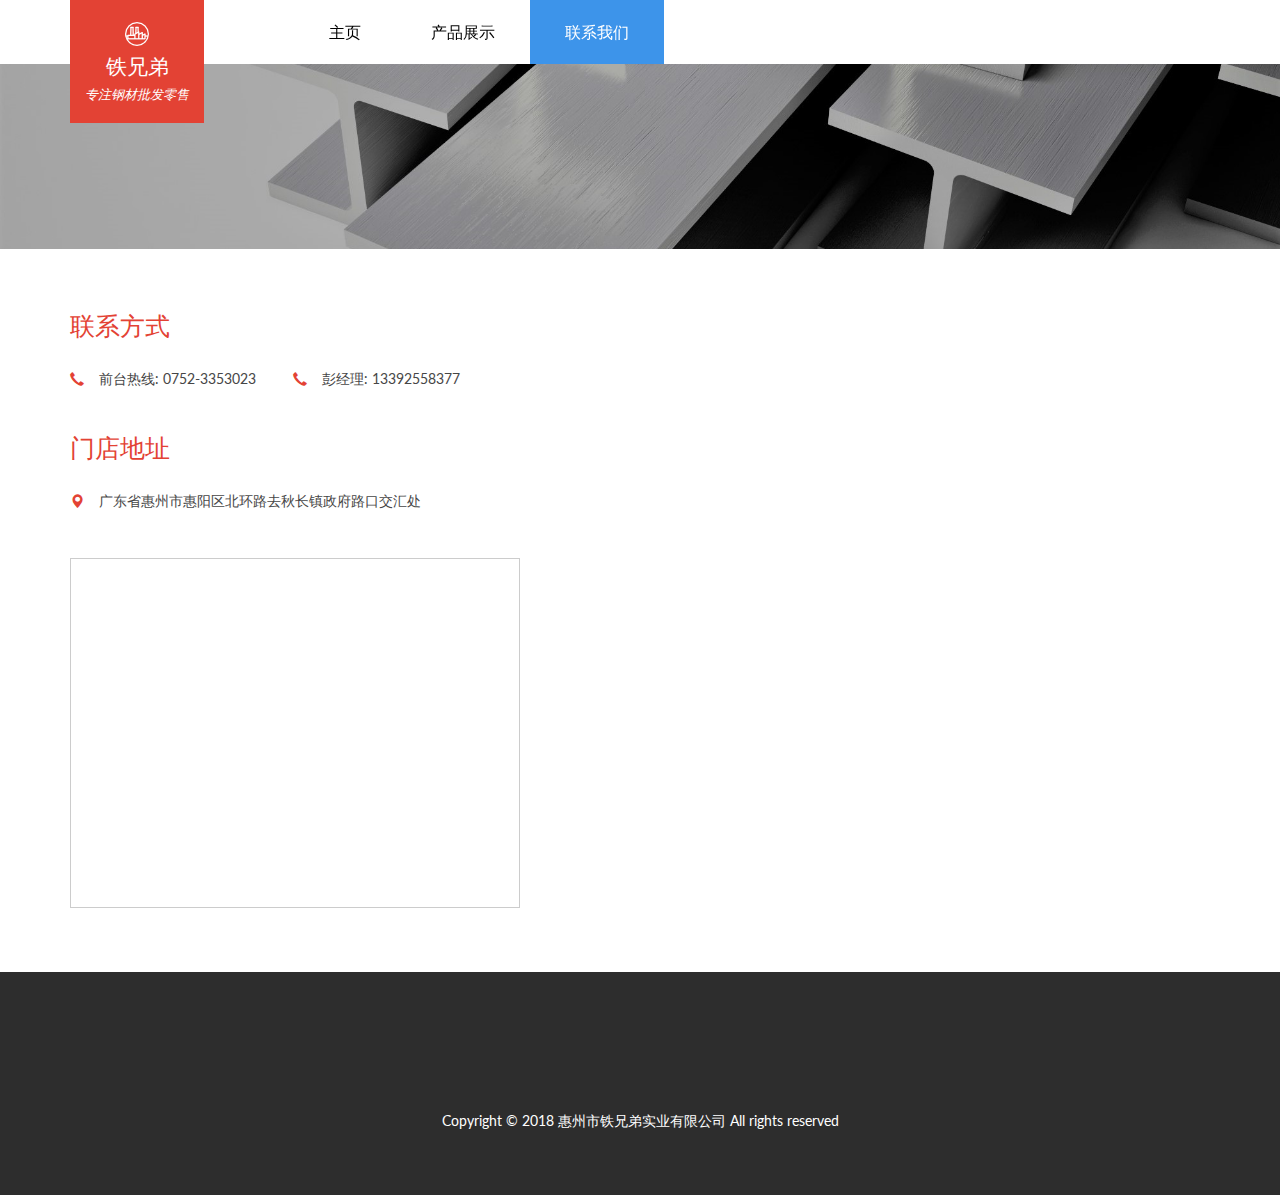
==== contact.html @ 018ac411 "first draft" ====
<!DOCTYPE html>
<html>
<head>
<title>Contact</title>
<!-- for-mobile-apps -->
<meta name="viewport" content="width=device-width, initial-scale=1">
<meta http-equiv="Content-Type" content="text/html; charset=utf-8" />
<meta name="keywords" content="" />
<script type="application/x-javascript"> addEventListener("load", function() { setTimeout(hideURLbar, 0); }, false);
		function hideURLbar(){ window.scrollTo(0,1); } </script>
<!-- //for-mobile-apps -->
<link href="css/bootstrap.css" rel="stylesheet" type="text/css" media="all" />
<link href="css/style.css" rel="stylesheet" type="text/css" media="all" />
<!-- js -->
<script type="text/javascript" src="js/jquery-2.1.4.min.js"></script>
<!-- //js -->

<link href='https://fonts.googleapis.com/css?family=Viga' rel='stylesheet' type='text/css'>
<link href='https://fonts.googleapis.com/css?family=Lato:400,100,100italic,300,300italic,400italic,700,700italic,900,900italic' rel='stylesheet' type='text/css'>
<script src="js/responsiveslides.min.js"></script>
<!-- start-smoth-scrolling -->
<script type="text/javascript" src="js/move-top.js"></script>
<script type="text/javascript" src="js/easing.js"></script>
<script type="text/javascript">
	jQuery(document).ready(function($) {
		$(".scroll").click(function(event){		
			event.preventDefault();
			$('html,body').animate({scrollTop:$(this.hash).offset().top},1000);
		});
	});
</script>
<!-- start-smoth-scrolling -->
<script src="js/easyResponsiveTabs.js"></script>

</head>
<body>
<!--header-->
<!-- header -->
	<div class="header">
		<div class="container">
			<div class="logo">
				<h1><a href="index.html"><i><img src="images/logo.png" alt="" /></i>铁兄弟<span>专注钢材批发零售</span></a></h1>
			</div>
			<div class="header-left">
				<nav class="navbar navbar-default">
					<!-- Brand and toggle get grouped for better mobile display -->
					<div class="navbar-header">
					  <button type="button" class="navbar-toggle collapsed" data-toggle="collapse" data-target="#bs-example-navbar-collapse-1">
						<span class="sr-only">Toggle navigation</span>
						<span class="icon-bar"></span>
						<span class="icon-bar"></span>
						<span class="icon-bar"></span>
					  </button>
					</div>

					<div class="collapse navbar-collapse nav-wil" id="bs-example-navbar-collapse-1">						
						<nav class="link-effect-9" id="link-effect-9">
							<ul class="nav navbar-nav">
								<li><a href="index.html" class="hvr-bounce-to-bottom">主页</a></li>
								<li><a href="gallery.html" class="hvr-bounce-to-bottom">产品展示</a></li>
								
								<li class="active"><a class="hvr-bounce-to-bottom" href="contact.html">联系我们</a></li>
							</ul>
						</nav>
					</div>
				</nav>
			</div>
		</div>
	</div>
<!-- //header -->
<!-- banner -->
<div class="banner page_head">
	
</div>
<!-- //banner -->
<!-- contact -->
<div class="contact">
	<div class="container">
		
		<div class="col-md-7 contact_left">
			<h4>联系方式</h4>			
			<ul class="contact-list">				
				<li><span class="glyphicon glyphicon-earphone" aria-hidden="true"></span>前台热线: 0752-3353023</li>
				<li><span class="glyphicon glyphicon-earphone" aria-hidden="true"></span>彭经理: 13392558377</li>
			</ul>
			
			
			<!--Plug-in Initialisation-->
			<script type="text/javascript">
			$(document).ready(function() {
				//Horizontal Tab
				$('#parentHorizontalTab').easyResponsiveTabs({
					type: 'default', //Types: default, vertical, accordion
					width: 'auto', //auto or any width like 600px
					fit: true, // 100% fit in a container
					tabidentify: 'hor_1', // The tab groups identifier
					activate: function(event) { // Callback function if tab is switched
						var $tab = $(this);
						var $info = $('#nested-tabInfo');
						var $name = $('span', $info);
						$name.text($tab.text());
						$info.show();
					}
				});

				// Child Tab
				$('#ChildVerticalTab_1').easyResponsiveTabs({
					type: 'vertical',
					width: 'auto',
					fit: true,
					tabidentify: 'ver_1', // The tab groups identifier
					activetab_bg: '#fff', // background color for active tabs in this group
					inactive_bg: '#F5F5F5', // background color for inactive tabs in this group
					active_border_color: '#c1c1c1', // border color for active tabs heads in this group
					active_content_border_color: '#5AB1D0' // border color for active tabs contect in this group so that it matches the tab head border
				});

				//Vertical Tab
				$('#parentVerticalTab').easyResponsiveTabs({
					type: 'vertical', //Types: default, vertical, accordion
					width: 'auto', //auto or any width like 600px
					fit: true, // 100% fit in a container
					closed: 'accordion', // Start closed if in accordion view
					tabidentify: 'hor_1', // The tab groups identifier
					activate: function(event) { // Callback function if tab is switched
						var $tab = $(this);
						var $info = $('#nested-tabInfo2');
						var $name = $('span', $info);
						$name.text($tab.text());
						$info.show();
					}
				});
			});
		</script>
			
		</div>
		<div class="col-md-7 contact_left">
			<h4>门店地址</h4>
			<ul class="contact-list">				
				<li><span class="glyphicon glyphicon-map-marker" aria-hidden="true"></span>广东省惠州市惠阳区北环路去秋长镇政府路口交汇处</li>
			</ul>
			<!DOCTYPE html PUBLIC "-//W3C//DTD XHTML 1.0 Transitional//EN" "http://www.w3.org/TR/xhtml1/DTD/xhtml1-transitional.dtd">
<html xmlns="http://www.w3.org/1999/xhtml">
<head>
<meta http-equiv="Content-Type" content="text/html; charset=gb2312" />
<meta name="keywords" content="百度地图,百度地图API，百度地图自定义工具，百度地图所见即所得工具" />
<meta name="description" content="百度地图API自定义地图，帮助用户在可视化操作下生成百度地图" />
<title>百度地图API自定义地图</title>
<!--引用百度地图API-->
<style type="text/css">
    html,body{margin:0;padding:0;}
    .iw_poi_title {color:#CC5522;font-size:14px;font-weight:bold;overflow:hidden;padding-right:13px;white-space:nowrap}
    .iw_poi_content {font:12px arial,sans-serif;overflow:visible;padding-top:4px;white-space:-moz-pre-wrap;word-wrap:break-word}
</style>
<script type="text/javascript" src="http://api.map.baidu.com/api?key=&v=1.1&services=true"></script>
</head>

<body>
  <!--百度地图容器-->
  <div style="width:450px;height:350px;border:#ccc solid 1px;" id="dituContent"></div>
</body>
<script type="text/javascript">
    //创建和初始化地图函数：
    function initMap(){
        createMap();//创建地图
        setMapEvent();//设置地图事件
        addMapControl();//向地图添加控件
        addMarker();//向地图中添加marker
    }
    
    //创建地图函数：
    function createMap(){
        var map = new BMap.Map("dituContent");//在百度地图容器中创建一个地图
        var point = new BMap.Point(114.456626,22.806867);//定义一个中心点坐标
        map.centerAndZoom(point,13);//设定地图的中心点和坐标并将地图显示在地图容器中
        window.map = map;//将map变量存储在全局
    }
    
    //地图事件设置函数：
    function setMapEvent(){
        map.enableDragging();//启用地图拖拽事件，默认启用(可不写)
        map.enableScrollWheelZoom();//启用地图滚轮放大缩小
        map.enableDoubleClickZoom();//启用鼠标双击放大，默认启用(可不写)
        map.enableKeyboard();//启用键盘上下左右键移动地图
    }
    
    //地图控件添加函数：
    function addMapControl(){
        //向地图中添加缩放控件
	var ctrl_nav = new BMap.NavigationControl({anchor:BMAP_ANCHOR_TOP_LEFT,type:BMAP_NAVIGATION_CONTROL_LARGE});
	map.addControl(ctrl_nav);
        //向地图中添加缩略图控件
	var ctrl_ove = new BMap.OverviewMapControl({anchor:BMAP_ANCHOR_BOTTOM_RIGHT,isOpen:1});
	map.addControl(ctrl_ove);
        //向地图中添加比例尺控件
	var ctrl_sca = new BMap.ScaleControl({anchor:BMAP_ANCHOR_BOTTOM_LEFT});
	map.addControl(ctrl_sca);
    }
    
    //标注点数组
    var markerArr = [{title:"惠州市铁兄弟实业有限公司",content:"惠州市铁兄弟实业有限公司",point:"114.449296|22.815429",isOpen:0,icon:{w:23,h:25,l:46,t:21,x:9,lb:12}}
		 ];
    //创建marker
    function addMarker(){
        for(var i=0;i<markerArr.length;i++){
            var json = markerArr[i];
            var p0 = json.point.split("|")[0];
            var p1 = json.point.split("|")[1];
            var point = new BMap.Point(p0,p1);
			var iconImg = createIcon(json.icon);
            var marker = new BMap.Marker(point,{icon:iconImg});
			var iw = createInfoWindow(i);
			var label = new BMap.Label(json.title,{"offset":new BMap.Size(json.icon.lb-json.icon.x+10,-20)});
			marker.setLabel(label);
            map.addOverlay(marker);
            label.setStyle({
                        borderColor:"#808080",
                        color:"#333",
                        cursor:"pointer"
            });
			
			(function(){
				var index = i;
				var _iw = createInfoWindow(i);
				var _marker = marker;
				_marker.addEventListener("click",function(){
				    this.openInfoWindow(_iw);
			    });
			    _iw.addEventListener("open",function(){
				    _marker.getLabel().hide();
			    })
			    _iw.addEventListener("close",function(){
				    _marker.getLabel().show();
			    })
				label.addEventListener("click",function(){
				    _marker.openInfoWindow(_iw);
			    })
				if(!!json.isOpen){
					label.hide();
					_marker.openInfoWindow(_iw);
				}
			})()
        }
    }
    //创建InfoWindow
    function createInfoWindow(i){
        var json = markerArr[i];
        var iw = new BMap.InfoWindow("<b class='iw_poi_title' title='" + json.title + "'>" + json.title + "</b><div class='iw_poi_content'>"+json.content+"</div>");
        return iw;
    }
    //创建一个Icon
    function createIcon(json){
        var icon = new BMap.Icon("http://app.baidu.com/map/images/us_mk_icon.png", new BMap.Size(json.w,json.h),{imageOffset: new BMap.Size(-json.l,-json.t),infoWindowOffset:new BMap.Size(json.lb+5,1),offset:new BMap.Size(json.x,json.h)})
        return icon;
    }
    
    initMap();//创建和初始化地图
</script>
</html>
		</div>
		<div class="clearfix"></div>
	</div>
</div>

<!-- footer -->
<div class="footer">
	<div class="container">		
		<div class="clearfix"></div>
		<p class="copy-right">Copyright &copy; 2018 惠州市铁兄弟实业有限公司 All rights reserved</p>
	</div>
</div>
<!-- //footer -->

<!-- smooth scrolling -->
	<script type="text/javascript">
		$(document).ready(function() {
		/*
			var defaults = {
			containerID: 'toTop', // fading element id
			containerHoverID: 'toTopHover', // fading element hover id
			scrollSpeed: 1200,
			easingType: 'linear' 
			};
		*/								
		$().UItoTop({ easingType: 'easeOutQuart' });
		});
	</script>
	<a href="#" id="toTop" style="display: block;"> <span id="toTopHover" style="opacity: 1;"> </span></a>
<!-- //smooth scrolling -->
<script type="text/javascript" src="js/bootstrap-3.1.1.min.js"></script>
</body>
</html>
---- css/style.css ----
html, body{
	margin:0;
	font-size: 100%;
	font-family: 'Lato', sans-serif;
	background: #fff;
}
body a {
	text-decoration:none;
	transition:0.5s all;
	-webkit-transition:0.5s all;
	-moz-transition:0.5s all;
	-o-transition:0.5s all;
	-ms-transition:0.5s all;
}
a:hover{
 text-decoration:none;
}
input[type="button"],input[type="submit"]{
	transition:0.5s all;
	-webkit-transition:0.5s all;
	-moz-transition:0.5s all;
	-o-transition:0.5s all;
	-ms-transition:0.5s all;
}

h1,h2,h3,h4,h5,h6{
	margin:0;
	font-family: 'Viga', sans-serif;
}
.tlinks{text-indent:-9999px;height:0;line-height:0;font-size:0;overflow:hidden;}
p{
	margin:0;
}
ul{
	margin:0;
	padding:0;
}
label{
	margin:0;
}
/*-- header --*/
/*-- to-top --*/
#toTop {
	display: none;
	text-decoration: none;
	position: fixed;
	bottom: 24px;
	right: 1%;
	overflow: hidden;
	z-index: 999; 
	width: 32px;
	height: 32px;
	border: none;
	text-indent: 100%;
	background: url("../images/arr.png") no-repeat 0px 0px;
}
#toTopHover {
	width: 32px;
	height: 32px;
	display: block;
	overflow: hidden;
	float: right;
	opacity: 0;
	-moz-opacity: 0;
	filter: alpha(opacity=0);
}
/*-- //to-top --*/
/*-- nav-bar --*/
.navbar-default .navbar-nav > li > a,.admin-right h5 a,.mail-grid-left1 ul li a,.comments-grid-right h4 a,.comments-grid-right ul li a,.copy-right p a,.blog-left-grid1-bottom h4 a,.tags ul li a,.blog-left-grid1-bottom ul li a,.services-grid i,input[type="submit"],ul.main-nav li a,ul.main-nav-bottom li a {
	transition: .5s ease-in;
	-webkit-transition: .5s ease-in;
	-moz-transition: .5s ease-in;
	-o-transition: .5s ease-in;
	-ms-transition: .5s ease-in;
}
.navbar-default .navbar-nav > .active > a, .navbar-default .navbar-nav > .active > a:hover, .navbar-default .navbar-nav > .active > a:focus {
    color:#fff;
	background:#3D94EA;
}
.header {
	position:relative;
	background:#FFFFFF;
}
.logo {
    position: absolute;
    top: 0%;
    z-index: 9999;
    text-align: center;
}
.header-left {
    margin-left: 14em;
}
.navbar-collapse {
    padding: 0;
}
.navbar-nav > li > a {
    padding:22px 35px;
    font-size: 16px;
}
.navbar-nav > li > a i {
    display: block;
    text-align: center;
	margin-bottom: 1em;
}
.navbar-default .navbar-collapse, .navbar-default .navbar-form {
    border: none;
}
.navbar {
    border-radius:0;
    margin-bottom: 0;
}
.navbar-default {
    background: none;
    border: none;
}
.navbar-default .navbar-nav > li > a {
    color:#000;
}
.header-right{
	float:left;
}
.navbar-default .navbar-nav > li > a:hover, .navbar-default .navbar-nav > li > a:focus {
    color: #fff;
    background-color:#313131;
}
.logo i {
    display: block;
    margin-bottom: 10px;
}
.logo a {
    color: #fff;
    font-size: 21px;
	text-decoration:none;
	font-family: 'Viga', sans-serif;
    display: block;
    background: #e34234;
    padding: 22px 15px;
}
.logo span {
    font-family: 'Lato', sans-serif;
    font-size: 13px;
    display: block;
    margin-top: 8px;
    font-style: italic;
}
.search {
    border:1px solid #000;
    margin: 14px 52px 0 0;
}
.search input[type="search"] {
  border: none;
  outline: none;
  padding: 5px 10px;
  font-size: 14px;
  color: #000;
  background:none;
}
.search form input[type="submit"]{
    background: url(../images/key2.png) no-repeat 13px 9px;
    width: 45px;
    height: 32px;
    border: none;
    margin: 0 0 0 -4px;
    padding: 0;
    border-left: 1px solid #000;
    border-right: none;
    border-bottom: none;
    border-top: none;
    outline: none;
}
/* Bounce To Bottom */
a.hvr-bounce-to-bottom {
  display: inline-block;
  vertical-align: middle;
  -webkit-transform: translateZ(0);
  transform: translateZ(0);
  box-shadow: 0 0 1px rgba(0, 0, 0, 0);
  -webkit-backface-visibility: hidden;
  backface-visibility: hidden;
  -moz-osx-font-smoothing: grayscale;
  position: relative;
  -webkit-transition-property: color;
  transition-property: color;
  -webkit-transition-duration: 0.5s;
  transition-duration: 0.5s;
  background: none;
  color: #fff;
}
a.hvr-bounce-to-bottom:before {
  content: "";
  position: absolute;
  z-index: -1;
  top: 0;
  left: 0;
  right: 0;
  bottom: 0;
  background:#3D94EA;
  	 /*-- w3layouts --*/
  -webkit-transform: scaleY(0);
  transform: scaleY(0);
  -webkit-transform-origin: 50% 0;
  transform-origin: 50% 0;
  -webkit-transition-property: transform;
  transition-property: transform;
  -webkit-transition-duration: 0.5s;
  transition-duration: 0.5s;
  -webkit-transition-timing-function: ease-out;
  transition-timing-function: ease-out;
}
a.hvr-bounce-to-bottom:hover,a.hvr-bounce-to-bottom:focus,a.hvr-bounce-to-bottom:active {
  color: white;
}
a.hvr-bounce-to-bottom:hover:before,a.hvr-bounce-to-bottom:focus:before,a.hvr-bounce-to-bottom:active:before {
  -webkit-transform: scaleY(1);
  transform: scaleY(1);
  -webkit-transition-timing-function: cubic-bezier(0.52, 1.64, 0.37, 0.66);
  transition-timing-function: cubic-bezier(0.52, 1.64, 0.37, 0.66);
}
/*-- //nav-bar --*/
/*-- //header --*/
/*-- banner --*/
.banner{
    background: url(../images/pic1.jpg) no-repeat center;
    background-size: cover;
    -webkit-background-size: cover;
    -o-background-size: cover;
    -ms-background-size: cover;
    -moz-background-size: cover;
    min-height: 700px;	
}
.banner-info {
    margin-top: 14em;
}
.banner-left h3{
    font-family: 'Lato', sans-serif;
    color: #fff;
    font-size: 40px;
    font-weight: 300;
}
.banner-left h3 span {
    display: block;
    font-weight: 500;
    margin: 15px 0;
    font-size: 55px;
}
.banner-left p {
    margin: 20px 0 30px;
		 /*-- agileits --*/
    font-size: 16px;
    color: #fff;
}
/*-- Outline Out --*/
.hvr-outline-out {
  display: inline-block;
  vertical-align: middle;
  -webkit-transform: translateZ(0);
  transform: translateZ(0);
  box-shadow: 0 0 1px rgba(0, 0, 0, 0);
  -webkit-backface-visibility: hidden;
  backface-visibility: hidden;
  -moz-osx-font-smoothing: grayscale;
  position: relative;
  background: #3D94EA;
}
.hvr-outline-out:before {
  content: '';
  position: absolute;
  border: #3D94EA solid 4px;
  top: 0;
  right: 0;
  bottom: 0;
  left: 0;
  -webkit-transition-duration: 0.3s;
  transition-duration: 0.3s;
  -webkit-transition-property: top, right, bottom, left;
  transition-property: top, right, bottom, left;
}
.hvr-outline-out:hover:before,.hvr-outline-out:focus:before,.hvr-outline-out:active:before {
  top: -8px;
  right: -8px;
  bottom: -8px;
  left: -8px;
}
a.hvr-outline-out {
    padding: 9px 19px;
    color: #fff;
	text-decoration:none;
}
/*-- //Outline Out --*/
.ban-icon {
    float: left;
    width: 96px;
    height: 96px;
    text-align: center;
    margin: 0 62px;
    border: 2px solid #fff;
    line-height: 5.5em;
		 /*-- w3layouts --*/
}
.ban-col1{
    background: #E34234;	
}
.ban-col2{
    background: #777777;	
}
.ban-icon3 {
    width: 96px;
    height: 96px;
    text-align: center;
    border: 2px solid #fff;
    line-height: 5.5em;
    margin: 55px 174px 0;
    background: #3D94EA;
    float: left;
}
.banner-right {
    margin-top: 40px;
}
/*-- //banner --*/
/*-- footer --*/
.footer{
	padding:4em 0;
	background:#2D2D2D;
}
.footer h2{
    color: #3D94EA;
    text-align: center;
    font-size: 33px;
}
p.para {
    color: #fff;
    text-align: center;
    margin: 26px 0 55px;
}
.foo-left span {
    color: #d2d2d2;
    font-size: 34px;
}
.foo-right h4 {
    color: #E34234;
    font-size: 25px;
    margin-bottom: 19px;
}
.foo-right p {
    color: #7D7D7D;
	line-height:2em;
	font-size:15px;
		 /*-- agileits --*/
    margin-bottom: 30px;
}
.foo-right input[type="text"] {
    background: none;
    padding: 10px 10px;
    color: #fff;
    border: 1px solid #fff;
    font-size: 15px;
    outline: none;
    width: 72%;
}
.foo-right input[type="submit"] {
    background: #3D94EA;
    padding: 11px 10px;
    color: #fff;
    border: none;
    font-size: 15px;
    outline: none;
    width: 27%;
}
.foo-right input[type="submit"]:hover{
	background:#E34234;
}
.fb_icons  li{
	list-style-type:none;
	display:inline-block;
	margin:0 2px;
	overflow:hidden;
	height:32px;
}
.fb_icons li a{
    width: 32px;
    height: 32px;
    display: inline-block;
    border: 1px solid #9caec2;
}
.fb_icons  li a.fb{
    background: url(../images/social2.png) no-repeat -48px -7px;
}
.fb_icons  li a.twit{
    background: url(../images/social2.png) no-repeat -7px -7px;
}
.fb_icons  li a.goog{
    background: url(../images/social2.png) no-repeat -88px -7px;
}
.fb_icons li a.pin{
    background: url(../images/social2.png) no-repeat -130px -7px;
}
.fb_icons li a.drib{
    background: url(../images/social2.png) no-repeat -171px -7px;
}
.fb_icons li a:hover{
	border-radius:100%;
    -webkit-border-radius:100%;
    -o-border-radius:100%;
    -ms-border-radius:100%;
    -moz-border-radius:100%;
	transform:rotateZ(360deg);
}
p.copy-right {
    color: #fff;
    font-size: 15px;
    text-align: center;
    margin-top: 75px;
}
p.copy-right a{
    color: #E34234;
	text-decoration:none;
}
p.copy-right a:hover{
    color: #fff;
}
/*-- //footer --*/
/*-- banner bottom --*/
.banner-bottom{
	padding:6em 0;
}
.banner-bottom h3 {
    color: #3D94EA;
    text-align: center;
    font-size: 37px;
}
p.para1 {
    color: #464646;
    text-align: center;
    margin: 30px 0 55px;
}

/*-- Slider Part starts Here --*/
#slider3,#slider4  {
  box-shadow: none;
  -moz-box-shadow: none;
  -webkit-box-shadow: none;
  margin: 0 auto;
}
.rslides_tabs {
  list-style: none;
  padding: 0;
  background: rgba(0,0,0,.25);
  box-shadow: 0 0 1px rgba(255,255,255,.3), inset 0 0 5px rgba(0,0,0,1.0);
  -moz-box-shadow: 0 0 1px rgba(255,255,255,.3), inset 0 0 5px rgba(0,0,0,1.0);
  -webkit-box-shadow: 0 0 1px rgba(255,255,255,.3), inset 0 0 5px rgba(0,0,0,1.0);
  font-size: 18px;
  list-style: none;
  margin: 0 auto 50px;
  max-width: 540px;
  padding: 10px 0;
  text-align: center;
  width: 100%;
}
.rslides_tabs li {
  display: inline;
  margin-right: 1px;
}
.rslides_tabs a {
  width: auto;
  line-height: 20px;
  padding: 9px 20px;
  height: auto;
  background: transparent;
  display: inline;
}
.rslides_tabs li:first-child {
  margin-left: 0;
}
.rslides_tabs .rslides_here a {
  background: rgba(255,255,255,.1);
  color: #fff;
  font-weight: bold;
}
.events {
  list-style: none;
}
.callbacks_container {
  position: relative;
  float: left;
  width: 100%;
}
.callbacks {
  position: relative;
  list-style: none;
  overflow: hidden;
  width: 100%;
  padding: 0;
  margin: 0;
}
.callbacks li {
  position: absolute;
  width: 100%;
  left: 0;
  top: 0;
}
.callbacks img {
  position: relative;
  z-index: 1;
  height: auto;
  border: 0;
}
.callbacks .caption {
	display: block;
	position: absolute;
	z-index: 2;
	font-size: 20px;
	text-shadow: none;
	color: #fff;
	left: 0;
	right: 0;
	padding: 10px 20px;
	margin: 0;
	max-width: none;
	top: 10%;
	text-align: center;
}
.callbacks_nav {
  	position: absolute;
	-webkit-tap-highlight-color: rgba(0,0,0,0);
	top: 61%;
	left: 0;
	opacity: 0.7;
	z-index: 3;
	text-indent: -9999px;
	overflow: hidden;
	text-decoration: none;
	height: 62px;
	width: 45px;
	margin-top: -65px;
}
.callbacks_nav:active {
  opacity: 1.0;
}
a.callbacks_nav.callbacks1_nav.prev {
	background: transparent url("../images/themes.png") no-repeat 0px 0px;
  left: -3.1%;
}
.callbacks_nav.next {
	background: transparent url("../images/themes.png") no-repeat -46px 0px;
  left: 100%;
}
#slider3-pager a,#slider4-pager a  {
  display: inline-block;
}
#slider3-pager span,#slider4-pager span{
}
#slider3-pager span,#slider4-pager span{
	width:100px;
	height:15px;
	background:#fff;
	display:inline-block;
	border-radius:30em;
	opacity:0.6;
}
#slider3-pager .rslides_here a ,#slider4-pager .rslides_here a {
  background: #FFF;
  border-radius:30em;
  opacity:1;
}
#slider3-pager a ,#slider4-pager a {
  padding: 0;
}
#slider3-pager li, #slider4-pager li{
	display:inline-block;
}
.rslides {
  position: relative;
  list-style: none;
  overflow: hidden;
  width: 100%;
  padding: 0;
  margin: 0;
}
.rslides li {
  -webkit-backface-visibility: hidden;
  position: absolute;
  display: none;
  width: 100%;
  left: 0;
  top: 0;
}
.rslides li{
  position: relative;
  display: block;
}

.callbacks_tabs{
    list-style: none;
    position: absolute;
    top: 87%;
    z-index: 999;
    left: 38.5%;
    padding: 0;
    margin: 0;
}
ul.callbacks_tabs.callbacks2_tabs {
    top: 107%;
    left: 0%;
}
.slider-top{
	text-align: center;
	padding:10em 0;
}
.slider-top h1{
	font-weight:700;
	font-size:48px;
	color:#010101;
}
.slider-top p{
	font-weight:400;
	font-size:20px;
	padding:1em 7em;
	color:#010101;
}
.slider-top ul.social-slide{
	display:inline-flex;
	margin: 0px;
	padding: 0px;
}
ul.social-slide li i{
	width:70px;
	height:74px;
	background:url(../images/img-resources.png)no-repeat;
	display: inline-block;
	margin:0px 15px;
}
ul.social-slide li i.win{
	background-position:-6px 0px;
}
ul.social-slide li i.android{
	background-position:-110px 0px;
}
ul.social-slide li i.mac{
	background-position:-215px 0px;
}
.callbacks_tabs li{
	display: inline-block;
}


.callbacks_tabs a{
 visibility: hidden;
}
.callbacks_tabs a:after {
  content: "\f111";
  font-size:0;
  font-family: FontAwesome;
  visibility: visible;
  display: block;
    height: 9px;
    width: 9px;
  display:inline-block;
  background: #ccc;
  border-radius: 30px;
  -webkit-border-radius: 30px;
  -moz-border-radius: 30px;
  -o-border-radius: 30px;
  -ms-border-radius: 30px;
}
.callbacks_here a:after{
	background: #00a4e4;	
}
a.callbacks_nav.callbacks2_nav.prev {
background: transparent url("../images/2.png") no-repeat left top;
width:23px;
height:23px;
}
a.callbacks_nav.callbacks2_nav.next{
background: transparent url("../images/2.png") no-repeat -29px 0px;
width:23px;
height:23px;
}
a.callbacks_nav.callbacks2_nav.prev {
left: 86% !important;
top: 9%;
}
a.callbacks_nav.callbacks2_nav.next {
right: 0% !important;
top: 9%;
}
/*-- Slider part Ends Here --*/
.bottom-grid img{
	width:100%;
}
.bottom-grid h4 {
    text-align: center;
    color: #E34234;
    font-size: 22px;
    margin-bottom: 22px;
}
.bottom-grid p {
    text-align: center;
    font-size: 15px;
    line-height: 2.2em;
    margin-bottom: 30px;
}
.multi-gd-text a {
    display: block;
    position: relative;
}
.multi-gd-text a:hover::before {
    width: 100%;
    height: 100%;
}
.multi-gd-text a::before {
    background: rgba(0,0,0,0.34);
    position: absolute;
    right: 0;
    top: 0;
    width: 0;
    height: 0;
    transition: all 0.5s ease-out 0s;
    z-index: 99;
    content: "";
}
.multi-gd-text img {
    height: auto;
    width: 100%;
}
.multi-gd-text a:hover::after {
    width: 100%;
    height: 100%;
}
.multi-gd-text a::after {
    background: rgba(0,0,0,0.34);
    position: absolute;
    bottom: 0;
    left: 0;
    width: 0;
    height: 0;
    transition: all 0.5s ease-out 0s;
    z-index: 99;
    content: "";
}
.mar-pad {
    padding-top: 35px;
}
/*-- //banner-bottom --*/
/*-- treatments --*/
.treatments{
    padding: 6em 0;
}
.treatments h3 {
    color: #3D94EA;
    text-align: center;
    font-size: 37px;
}
.treat-grids img {
    width: 100%;
}
figure.effect-apollo {
	background: #3498db;
}

figure.effect-apollo img {
	-webkit-transition: opacity 0.35s, -webkit-transform 0.35s;
	transition: opacity 0.35s, transform 0.35s;
	-webkit-transform: scale3d(1.05,1.05,1);
	transform: scale3d(1.05,1.05,1);
}
.treat-grids img,.treat-pad,.treat-head {
	height:355px;
}

figure.effect-apollo figcaption::before {
	position: absolute;
	top: 0;
	left: 0;
	width: 79%;
	height: 100%;
	background: rgba(255,255,255,0.5);
	content: '';
	-webkit-transition: -webkit-transform 0.6s;
	transition: transform 0.6s;
	-webkit-transform: scale3d(1.9,1.4,1) rotate3d(0,0,1,45deg) translate3d(0,-113%,0);
	transform: scale3d(1.9,1.4,1) rotate3d(0,0,1,45deg) translate3d(0,-113%,0);
}

figure.effect-apollo p {
    position: absolute;
    right: 0;
    bottom: 0;
    margin: 0 1em 1em;
    padding: 0 1em;
    /* max-width: 150px; */
    border-right: 4px solid #fff;
    text-align: right;
    opacity: 0;
    -webkit-transition: opacity 0.35s;
    transition: opacity 0.35s;
    color: #C53743;
    font-size: 24px;
}


figure.effect-apollo:hover img {
	opacity: 0.6;
	-webkit-transform: scale3d(1,1,1);
	transform: scale3d(1,1,1);
}

figure.effect-apollo:hover figcaption::before {
	-webkit-transform: scale3d(1.9,1.4,1) rotate3d(0,0,1,45deg) translate3d(0,100%,0);
	transform: scale3d(1.9,1.4,1) rotate3d(0,0,1,45deg) translate3d(0,100%,0);
}

figure.effect-apollo:hover p {
	opacity: 1;
	-webkit-transition-delay: 0.1s;
	transition-delay: 0.1s;
}

.treat-grids.grid {
	position: relative;
	margin: 0 auto;
	list-style: none;
	text-align: center;
	padding:0;
}

/* Common style */
.treat-grids.grid figure {
	position: relative;
	overflow: hidden;
	height: auto;
	text-align: center;
	cursor: pointer;
}

.treat-grids.grid figure img {
	position: relative;
	display: block;
	min-height: 100%;
	max-width: 100%;
}

.treat-grids.grid figure figcaption {
    padding: 0;
	color: #fff;
	text-transform: uppercase;
	font-size: 1.25em;
	-webkit-backface-visibility: hidden;
	backface-visibility: hidden;
    border:5px solid #3D94EA;
}



.treat-grids.grid figure figcaption {
	position: absolute;
	top: 0;
	left: 0;
	width: 100%;
	height: 100%;
}
.treat-head h4 {
    color: #E34234;
    font-size: 28px;

}
.treat-grids p {
    font-size: 15px;
    color: #464646;
    line-height: 2.2em;
    margin-top: 30px;
}
.treat-head {
    padding: 4em 4em 0em 4em;
}
.treat-pad{
    padding: 2em 0em 0em 4em;	
}
.treat-grids h5 {
    color: #E34234;
    font-size: 28px;
    margin-bottom: 30px;
}
.treat-grids ul li {
    line-height: 2.5em;
    font-size: 15px;
	display:block;
}
.treat-grids ul li a{
	color:#464646;
	text-decoration:none;
}
.treat-grids ul li a:hover{
    color: #3D94EA;	
	padding-left:10px;
}
.treat-grids ul li span{
	color: #E34234;
	margin-right:10px;
}
/*-- //treatments --*/
/*-- main services --*/
.main_ser {
    padding: 6em 0;
    background: #f7f7f7;
}
.main_ser_one h3 {
    color: #3D94EA;
    font-size: 37px;
}
.main_ser_one p {
    color: #464646;
    font-size: 15px;
	margin:30px 0 0px;
	line-height:2.2em;
}
.main_ser_two {
    padding: 0;
}
/*-- Accordion --*/
.accordion, .accordion * {
	-webkit-box-sizing:border-box; 
	-moz-box-sizing:border-box; 
	box-sizing:border-box;
}
.accordion {
	overflow:hidden;
	background:#f7f7f7;
}
/*----- Section Titles -----*/
.accordion-section-title {
    width: 100%;
    padding: 8px 0;
    display: inline-block;
    background: #3D94EA;
    transition: all linear 0.15s;
    font-size: 16px;
    color: #fff;
    text-indent: 2em;
    text-decoration: none;
}
.accordion-section-title.active, .accordion-section-title:hover,.accordion-section-title.focus {
    color: #fff;
	text-decoration:none;
}

.accordion-section:last-child .accordion-section-title {
	border-bottom:none;
}
.accordion-section-content {
    padding: 15px;
    display: none;
    border:1px solid #3D94EA;
    border-top: none;
    background: #fff;
}
.accordion p {
    color: #464646;
    font-size: 14px;
    line-height: 1.8em;
}
.accordion i {
    float: right;
    margin:4px 18px 0 0;
    color: #fff;
    font-size: 13px;
}
.accordion-section {
    margin: 5px 0;
}
.main_ser_two h4 {
    margin: 18px 0 15px;
    color: #E34234;
    font-size: 25px;
}
/*----- Section Content -----*/
.cont-grid-left {
    float: left;
    width: 20%;
}
.cont-grid-right {
    float: right;
    width: 74%;
}
.cont-grid-right h4 {
    color: #E34234;
    font-size: 22px;
}
.cont-grid-left img {
    width: 100%;
    padding: 9px 12px;
}
.cont-grid-one {
    padding-left: 0;
}
.cont-grid-right p {
    margin-top: 14px !important;
	font-size:15px;
	line-height:2.2em;
}
.cont-grids {
    margin-top: 45px;
}
.yes_magr{
	margin-top:50px;
}
.wel-grid .icon {
  width: 60px;
  height: 60px;
  border-radius: 50%;
  background: #9E9E9E;
  position: relative;	
}
.wel-grid .icon img {
  position: relative;
  z-index: 100;
  transition: all 0.3s ease 0s;
}
.wel-grid .icon:before {
  content: '';
  width: 100%;
  height: 100%;
  border-radius: 50%;
  background:#3D94EA;
  position: absolute;
  top: 0;
  left: 0;
  z-index: 10;
  -webkit-transform: scale(0);
  -moz-transform: scale(0);
  -ms-transform: scale(0);
  -o-transform: scale(0);
  transform: scale(0);
  transition: all 0.3s ease 0s;
}
.wel-grid:hover .icon img {
  -webkit-transform: scale(0.9);
  -moz-transform: scale(0.9);
  -ms-transform: scale(0.9);
  -o-transform: scale(0.9);
  transform: scale(0.9);
}
.wel-grid:hover .icon:before {
  -webkit-transform: scale(1);
  -moz-transform: scale(1);
  -ms-transform: scale(1);
  -o-transform: scale(1);
  transform: scale(1);
}
/*-- //main services --*/
/*-- contact --*/
.page_head{
	min-height:185px !important;
}
.contact,.short_codes,.services,.services_bot,.ser-foo,.gallery{
	padding:6em 0;
}
.contact h3 ,.short_codes h3.title,.services h3,.services_bot h3,.ser-foo h3,.gallery h3{
    font-size: 37px;
    color: #3D94EA;
    text-align: center;
    margin-bottom: 55px;
}
.contact_right{
	padding:0;
}
.contact_right iframe{
	width:100%;
	height:600px;
}
.contact_left {
    padding: 0 30px 0 0;
}
.contact_left h4 ,.contact_right h4{
    color: #E34234;
    font-size: 25px;
    margin-bottom: 26px;
}
.contact_left p {
    line-height: 2.2em;
    color: #464646;
    font-size: 15px;
}
ul.contact-list li {
    display: inline-block;
    margin: 0 33px 0 0;
	font-size:15px;
	color:#464646;
}
ul.contact-list li a{
	color:#464646;
	text-decoration:none;
}
ul.contact-list {
    margin: 22px 0 46px;
}
ul.contact-list li span {
    color: #E34234;
    margin-right: 15px;
    top: 2px;
}
ul.resp-tabs-list, p {
margin: 0px;
padding: 0px;
}
.resp-tabs-list li {
    font-weight: 600;
    font-size: 13px;
    display: inline-block;
    padding: 13px 15px;
    margin: 0 4px 0 0;
    list-style: none;
    cursor: pointer;
    float: left;
    width: 25%;
    text-align: center;
}
.resp-tabs-list li span {
    font-size: 27px;
    color: #3D94EA;
    padding: 16px 0;
}
.resp-tabs-container {
padding: 0px;
background-color: #fff;
clear: left;
}
h2.resp-accordion {
cursor: pointer;
padding: 5px;
display: none;
}
.resp-tab-content {
display: none;
padding: 15px;
}
.resp-tab-active {
border: 1px solid #c1c1c1;
border-bottom: none;
margin-bottom: -1px !important;
}
.resp-tab-active {
border-bottom: none;
background-color: #fff;
}
.resp-content-active, .resp-accordion-active {
display: block;
}
.resp-tab-content {
border: 1px solid #c1c1c1;
}
h2.resp-accordion {
font-size: 13px;
border: 1px solid #c1c1c1;
border-top: 0px solid #c1c1c1;
margin: 0px;
padding: 10px 15px;
}
h2.resp-tab-active {
border-bottom: 0px solid #c1c1c1 !important;
margin-bottom: 0px !important;
padding: 10px 15px !important;
}
h2.resp-tab-title:last-child {
border-bottom: 12px solid #c1c1c1 !important;
background: blue;
}
/*-----------Vertical tabs-----------*/
.resp-vtabs ul.resp-tabs-list {
float: left;
width: 30%;
}
.resp-vtabs .resp-tabs-list li {
display: block;
padding: 15px 15px !important;
margin: 0;
cursor: pointer;
float: none;
}
.resp-vtabs .resp-tabs-container {
padding: 0px;
background-color: #fff;
border: 1px solid #c1c1c1;
float: left;
width: 68%;
min-height: 250px;
border-radius: 4px;
clear: none;
}
.resp-vtabs .resp-tab-content {
border: none;
}
.resp-vtabs li.resp-tab-active {
border: 1px solid #c1c1c1;
border-right: none;
background-color: #fff;
position: relative;
z-index: 1;
margin-right: -1px !important;
padding: 14px 15px 15px 14px !important;
}
.resp-arrow {
width: 0;
height: 0;
float: right;
margin-top: 3px;
border-left: 6px solid transparent;
border-right: 6px solid transparent;
border-top: 12px solid #c1c1c1;
}
h2.resp-tab-active span.resp-arrow {
border: none;
border-left: 6px solid transparent;
border-right: 6px solid transparent;
border-bottom: 12px solid #9B9797;
}
/*-----------Accordion styles-----------*/
h2.resp-tab-active {
background: #DBDBDB !important;
}
.resp-easy-accordion h2.resp-accordion {
display: block;
}
.resp-easy-accordion .resp-tab-content {
border: 1px solid #c1c1c1;
}
.resp-easy-accordion .resp-tab-content:last-child {
border-bottom: 1px solid #c1c1c1 !important;
}
.resp-jfit {
width: 100%;
margin: 0px;
}
.resp-tab-content-active {
display: block;
}
h2.resp-accordion:first-child {
border-top: 1px solid #c1c1c1 !important;
}

/*Here your can change the breakpoint to set the accordion, when screen resolution changed*/

.contact_left input[type="text"],.contact_left input[type="email"] {
    border: 1px solid #CECECE;
    width: 48.7%;
    margin: 0 1% 2% 0%;
    outline: none;
    font-size: 13px;
    color: #5b5b5b;
    padding: 10px 12px;
    -webkit-appearance: none;
    background: none;
}

.contact_left textarea {
  border: 1px solid #CECECE;
  outline: none;
  font-size: 13px;
  color: #5b5b5b;
  padding: 10px 12px;
  width: 99%;
  resize: none;
  height: 180px;
  -webkit-appearance: none;
  background:none;
}
.contact_left input[type="submit"] {
    border:none;
    padding: 9px 0;
    width: 22%;
    margin-top: 0.5em;
    font-size: 18px;
    color: #fff;
    letter-spacing: 1px;
    outline: none;
    background:#E34234;
    transition: 0.5s all ease;
    -webkit-transition: 0.5s all ease;
    -moz-transition: 0.5s all ease;
    -o-transition: 0.5s all ease;
    -ms-transition: 0.5s all ease;
	-webkit-appearance: none;
}
.contact_left input[type="submit"]:hover{
    background:#3D94EA;	
}
.contact_left h5 {
    color: #E34234;
    font-size: 22px;
    margin-bottom: 21px;
}
.map-grid ul li{
	display:block;
	line-height:2.2em;
	color:#464646;
	font-size:15px;
}
.map-grid ul li span{
	color:#3D94EA;
	margin-right:15px;
}
/*-- //contact --*/
/*--trypography--*/
.typrography {
    padding: 100px 0;
}
.mb-60 {
    padding-left: 0;
}
.mb-60 h4 {
    margin: 36px 0 38px;
    font-size: 24px;
}
.tab-content {
	padding: 15px;
	padding-top: 0px; 
	padding-left: 0px; 
	padding-bottom: 0px;
	border-top: none;
}
.nav-tabs {
	border: none;
}
.nav-tabs > li {
	float: left;
	margin-bottom: -1px;
}
.nav-tabs > li > a {
	background: #f8f8f8;
	margin-right: 3px;
	border: none;
	border-radius: 0;
	font-family: 'Open Sans', sans-serif;
	font-size: 14px;
	color: #555;
	padding: 12px 20px;
	-webkit-transition: all 0.3s ease-in-out 0s;
	-o-transition: all 0.3s ease-in-out 0s;
	transition: all 0.3s ease-in-out 0s;
}
.nav-tabs > li > a .fa {
	margin-right: 10px;
}
.nav-tabs > li.active > a{
	border: none;
}
.nav-tabs > li.active > a, .nav-tabs > li.active > a:hover, .nav-tabs > li.active > a:focus {
	color: #fff;
	background-color: #3D94EA;
	border: none;
	border-radius: 0;
}
.nav-tabs > li > a:hover, .nav-tabs > li > a:focus {
	color: #fff;
	background-color: #3D94EA;
}
.nav-tabs > li > a i {
	font-size: 32px;
	margin-right: 20px;
	vertical-align: middle;
}
.tab-content p {
    line-height: 2.2em;
    font-size: 14px;
}
.grid_4{
	background:#fff;
	padding:0em 0em 0em 0em;
}  
.grid_5{
	background:#fff;
	padding:1em 0 2em 0;
}

.table td, .table>tbody>tr>td, .table>tbody>tr>th, .table>tfoot>tr>td, .table>tfoot>tr>th, .table>thead>tr>td, .table>thead>tr>th {
  padding: 15px!important;
}
.table > thead > tr > th, .table > tbody > tr > th, .table > tfoot > tr > th, .table > thead > tr > td, .table > tbody > tr > td, .table > tfoot > tr > td {
  font-size: 0.8em;
  color: #999;
}
.table > thead > tr > th, .table > tbody > tr > th, .table > tfoot > tr > th, .table > thead > tr > td, .table > tbody > tr > td, .table > tfoot > tr > td {
  border-top: none !important;
}
.tab-content > .active {
  display: block;
  visibility: visible;
}
.label {
  font-weight: 300 !important;
}
.label {
  padding: 4px 6px;
  border: none;
  text-shadow: none;
}
h4.typ1{
	margin-bottom:15px;
}
h5.typ1{
	margin-bottom:15px;
}
.progress {
  height: 8px;
  box-shadow: none;
}
.progress {
  overflow: hidden;
  height: 20px;
  margin-bottom: 20px;
  background-color: #eeeeee;
  border-radius: 2px;
  -webkit-box-shadow: inset 0 1px 2px rgba(0, 0, 0, 0.1);
  box-shadow: inset 0 1px 2px rgba(0, 0, 0, 0.1);
}
.progress-bar {
  float: left;
  width: 0%;
  height: 100%;
  font-size: 12px;
  line-height: 20px;
  color: #ffffff;
  text-align: center;
  background-color: #03a9f4;
  -webkit-box-shadow: inset 0 -1px 0 rgba(0, 0, 0, 0.15);
  box-shadow: inset 0 -1px 0 rgba(0, 0, 0, 0.15);
  -webkit-transition: width 0.6s ease;
  -o-transition: width 0.6s ease;
  transition: width 0.6s ease;
}
.progress-bar {
  box-shadow: none;
}
.progress-bar-primary {
  background-color: #03a9f4;
}
.progress-bar-info {
  background-color: #00bcd4;
}
.progress-bar-success {
  background-color: #8bc34a;
}
.progress-bar-warning {
  background-color: #ffc107;
}
.progress-bar-danger {
  background-color: #e51c23;
}
.progress-bar-inverse {
  background-color: #757575;
}
.pagination > .active > a, .pagination > .active > span, .pagination > .active > a:hover, .pagination > .active > span:hover, .pagination > .active > a:focus, .pagination > .active > span:focus {
  background-color:#FDA30E !important;
  border-color:#FDA30E !important;
}
.grid_3 p,.page-header p {
  color: #888;
  font-size: 14px;
  line-height:2em;
  margin: 1em 0 2em;
}
.bs-docs-example {
  margin: 1em 0;
}
section#tables  p {
 margin-top: 1em;
}
.breadcrumb li{
	font-size:0.85em;
}
.badge-primary {
  background-color: #03a9f4;
}
.badge-success {
  background-color: #8bc34a;
}
.badge-warning {
  background-color: #ffc107;
}
.badge-danger {
  background-color: #e51c23;
}
.tab-container .tab-content {
  border-radius: 0 2px 2px 2px;
  border: 1px solid #e0e0e0;
  padding: 16px;
  background-color: #ffffff;
}
.nav-tabs {
  margin-bottom: 1em;
}
.alert {
  font-size: 0.85em;
}
h1.t-button,h2.t-button,h3.t-button,h4.t-button,h5.t-button {
line-height:1.8em;
  margin-top:0.5em;
  margin-bottom: 0.5em;
}
.bars {
  margin-bottom: 0.8em;
    color: #E34234;
}
li.list-group-item1 {
  line-height: 2.5em;
}
ol {
  margin-bottom: 44px;
}
.list-group {
  margin-bottom: 48px;
}
.input-group {
  margin-bottom: 20px;
}
.breadcrumb {
    background-color: #2D2D2D;
}
.breadcrumb li a {
    font-size: 16px;
    color: #E34234;
}
.breadcrumb > .active {
    color: #fff;
}
.breadcrumb li a span {
    margin-right: 6px;
}
/*-- //typrography --*/
/*-- services --*/
.ser-left-grid h4 {
    color: #e34234;
    font-size: 25px;
    margin-bottom: 25px;
}
.ser-left-grid p {
    line-height: 2.2em;
    font-size: 15px;
    color: #464646;
}
.main-ser {
    box-shadow: 0px 0px 10px 0px #DCDCDC;
    padding: 31px 22px;
    width: 46%;
    margin: 0 2%;
}
.mar-bot{
	margin-top:30px;
}
.ser-left-grid ul{
	margin-top:25px;
}
.ser-left-grid ul li{
	display:block;
	line-height:2.2em;
	color:#464646;
}
.ser-left-grid ul li a{
	color:#464646;
	text-decoration:none;
}
.ser-left-grid ul li a:hover{
    color: #3D94EA;
	padding-left:10px;
}
.ser-left-grid ul li span{
    color: #E34234;
	margin-right:15px;	
}
/*-- //services --*/
/*-- services bottom --*/
.services_bot{
	background:#f7f7f7;
}
.btm-right {
  overflow: hidden;
  position: relative;
  display: block;
}
.btm-right img{
	width:82%;
}
.btm-right .captn {
    display: inline-block;
    height: 100%;
    width: 79%;
    color: #ffffff;
    position: absolute;
    bottom: -80%;
    right: 0;
    background-color: #3D94EA;
    text-align: center;
    -o-transition: all 0.3s ease;
    -moz-transition: all 0.3s ease;
    -ms-transition: all 0.3s ease;
    -webkit-transition: all 0.3s ease;
    transition: all 0.3s ease;
}
.captn h4 {
    font-size: 22px;
    color: #fff;
    padding:18px 0 0;
}
.captn-icon{
    height: 77%;
    width: 18%;
    color: #ffffff;
    position: absolute;
    bottom: 0%;
    right: 0;
    background: #e34234;
    text-align: center;
    -o-transition: all 0.3s ease;
    -moz-transition: all 0.3s ease;
    -ms-transition: all 0.3s ease;
    -webkit-transition: all 0.3s ease;
    transition: all 0.3s ease;	
}
.captn-icon ul li {
    display: block;
    border-bottom: 1px solid #FF5A4C;
}
.captn-icon ul li a {
    width: 100%;
    height: 54px;
    display: block;
}
.captn-icon ul li a.fb {
    background: url(../images/social2.png) no-repeat -31px 3px #e34234;
}
.captn-icon ul li a.twit {
    background: url(../images/social2.png) no-repeat 9px 4px #e34234;
}
.captn-icon ul li a.goog {
    background: url(../images/social2.png) no-repeat -71px 5px #e34234;
}
.captn-icon ul li a:hover {
	transform:rotateY(360deg);
}
/*-- //services bottom --*/
.lastest-grid span {
    color: #909090;
    font-size: 27px;
}
.lastest-grid h4 {
    color: #E34234;
    font-size: 24px;
    margin: 17px 0 21px;
}
.featured_left p {
    line-height: 2.2em;
    font-size: 15px;
    color: #464646;
}
.lastest-grid {
    padding: 45px 45px;
    box-shadow: 0px 0px 10px 0px #DCDCDC;
}
/*-- gallery --*/
.img-box, .info-box {
  display: block;
  width: 100%;
  height: 100%;
  -webkit-transform: scale(1, 1);
  -moz-transform: scale(1, 1);
  -ms-transform: scale(1, 1);
  -o-transform: scale(1, 1);
  transform: scale(1, 1);
  -webkit-transition: all 0.4s ease-in-out;
  -moz-transition: all 0.4s ease-in-out;
  -ms-transition: all 0.4s ease-in-out;
  -o-transition: all 0.4s ease-in-out;
  transition: all 0.4s ease-in-out;
  -webkit-backface-visibility: hidden;
  -moz-backface-visibility: hidden;
  -ms-backface-visibility: hidden;
  -o-backface-visibility: hidden;
  backface-visibility: hidden;
}
.img-box img, .info-box img {
  display: block;
  position: relative;
  max-width: 100%;
  max-height: 100%;
  -webkit-transition: all 0.4s ease-in-out;
  -moz-transition: all 0.4s ease-in-out;
  -ms-transition: all 0.4s ease-in-out;
  -o-transition: all 0.4s ease-in-out;
  transition: all 0.4s ease-in-out;
}

.img-box {
  position: relative;
}

.info-box {
  top: 0;
  left: 0;
  position: absolute;
}
.info-box .info-content {
  display: block;
  position: relative;
  padding: 0%;
  float: left;
  left: 50%;
  top: 50%;
  position: relative;
  -webkit-transform: translateX(-50%) translateY(-50%);
  -moz-transform: translateX(-50%) translateY(-50%);
  -ms-transform: translateX(-50%) translateY(-50%);
  -o-transform: translateX(-50%) translateY(-50%);
  transform: translateX(-50%) translateY(-50%);
}
.separator {
    display: block;
    position: relative;
    height: 1px;
    width: 100%;
    margin: 20px auto;
    background: rgba(255, 255, 255, 0.5);
    clear: both;
}
.content-grid-effect {
  display: block;
  position: relative;
  -webkit-transform: translate3d(0, 0, 0);
  -moz-transform: translate3d(0, 0, 0);
  -ms-transform: translate3d(0, 0, 0);
  -o-transform: translate3d(0, 0, 0);
  transform: translate3d(0, 0, 0);
  -webkit-transition: all 0.6s ease-in-out;
  -moz-transition: all 0.6s ease-in-out;
  -ms-transition: all 0.6s ease-in-out;
  -o-transition: all 0.6s ease-in-out;
  transition: all 0.6s ease-in-out;
  overflow: hidden;
}
.content-grid-effect .info-content {
  z-index: 2 !important;
  filter: alpha(opacity=0);
  -wekbit-opacity: 0;
  -moz-opacity: 0;
  opacity: 0;
  -webkit-transition: all 0.5s ease-in-out;
  -moz-transition: all 0.5s ease-in-out;
  -ms-transition: all 0.5s ease-in-out;
  -o-transition: all 0.5s ease-in-out;
  transition: all 0.5s ease-in-out;
}
.content-grid-effect .img-box:after, .content-grid-effect .img-box:before, .content-grid-effect .info-box:after, .content-grid-effect .info-box:before {
  content: "";
  display: block;
  position: absolute;
  background-color: rgba(0, 0, 0, 0.5);
  z-index: 1;
  -webkit-transition: 0.8s ease-in-out;
  -moz-transition: 0.8s ease-in-out;
  -ms-transition: 0.8s ease-in-out;
  -o-transition: 0.8s ease-in-out;
  transition: 0.8s ease-in-out;
  filter: alpha(opacity=0);
  -wekbit-opacity: 0;
  -moz-opacity: 0;
  opacity: 0;
}
.content-grid-effect.horizontal .img-box:before {
  top: 0;
  left: 0;
  width: 100%;
  height: 25%;
  -webkit-transform: rotateX(90deg);
  -moz-transform: rotateX(90deg);
  -ms-transform: rotateX(90deg);
  -o-transform: rotateX(90deg);
  transform: rotateX(90deg);
}
.content-grid-effect.horizontal .img-box:after {
  top: 25%;
  left: 0;
  width: 100%;
  height: 25%;
  -webkit-transform: rotateX(90deg);
  -moz-transform: rotateX(90deg);
  -ms-transform: rotateX(90deg);
  -o-transform: rotateX(90deg);
  transform: rotateX(90deg);
}
.content-grid-effect.horizontal .info-box:after {
  top: 50%;
  left: 0;
  width: 100%;
  height: 25%;
  -webkit-transform: rotateX(90deg);
  -moz-transform: rotateX(90deg);
  -ms-transform: rotateX(90deg);
  -o-transform: rotateX(90deg);
  transform: rotateX(90deg);
}
.content-grid-effect.horizontal .info-box:before {
  top: 75%;
  left: 0;
  width: 100%;
  height: calc(25% + 1px);
  -webkit-transform: rotateX(90deg);
  -moz-transform: rotateX(90deg);
  -ms-transform: rotateX(90deg);
  -o-transform: rotateX(90deg);
  transform: rotateX(90deg);
}
.content-grid-effect.vertical .img-box:before {
  top: 0;
  left: 0;
  width: 25%;
  height: 100%;
  -webkit-transform: rotateY(90deg);
  -moz-transform: rotateY(90deg);
  -ms-transform: rotateY(90deg);
  -o-transform: rotateY(90deg);
  transform: rotateY(90deg);
}
.content-grid-effect.vertical .img-box:after {
  top: 0;
  left: 25%;
  width: 25%;
  height: 100%;
  -webkit-transform: rotateY(90deg);
  -moz-transform: rotateY(90deg);
  -ms-transform: rotateY(90deg);
  -o-transform: rotateY(90deg);
  transform: rotateY(90deg);
}
.content-grid-effect.vertical .info-box:after {
  top: 0;
  left: 50%;
  width: 25%;
  height: 100%;
  -webkit-transform: rotateY(90deg);
  -moz-transform: rotateY(90deg);
  -ms-transform: rotateY(90deg);
  -o-transform: rotateY(90deg);
  transform: rotateY(90deg);
}
.content-grid-effect.vertical .info-box:before {
  top: 0;
  left: 75%;
  width: calc(25% + 1px);
  height: 100%;
  -webkit-transform: rotateY(90deg);
  -moz-transform: rotateY(90deg);
  -ms-transform: rotateY(90deg);
  -o-transform: rotateY(90deg);
  transform: rotateY(90deg);
}
.content-grid-effect:hover .img-box:after, .content-grid-effect:hover .img-box:before, .content-grid-effect:hover .info-box:after, .content-grid-effect:hover .info-box:before {
  -webkit-transform: rotateX(0deg);
  -moz-transform: rotateX(0deg);
  -ms-transform: rotateX(0deg);
  -o-transform: rotateX(0deg);
  transform: rotateX(0deg);
  filter: alpha(opacity=100);
  -wekbit-opacity: 1;
  -moz-opacity: 1;
  opacity: 1;
}
.content-grid-effect:hover .info-content {
  filter: alpha(opacity=100);
  -wekbit-opacity: 1;
  -moz-opacity: 1;
  opacity: 1;
}
.slow-zoom .img-box {
  z-index: 0;
  -webkit-transform: scale(1);
  -moz-transform: scale(1);
  -ms-transform: scale(1);
  -o-transform: scale(1);
  transform: scale(1);
  -webkit-transition: all 2.2s ease-in-out;
  -moz-transition: all 2.2s ease-in-out;
  -ms-transition: all 2.2s ease-in-out;
  -o-transition: all 2.2s ease-in-out;
  transition: all 2.2s ease-in-out;
}
.slow-zoom:hover .img-box {
  -webkit-transform: scale(1.5);
  -moz-transform: scale(1.5);
  -ms-transform: scale(1.5);
  -o-transform: scale(1.5);
  transform: scale(1.5);
}
.slow-zoom {
  display: block;
  overflow: hidden;
  position: relative;
  -webkit-transform: translate3d(0, 0, 0);
  -moz-transform: translate3d(0, 0, 0);
  -ms-transform: translate3d(0, 0, 0);
  -o-transform: translate3d(0, 0, 0);
  transform: translate3d(0, 0, 0);
}
.content-grid-effect {
    box-shadow: 0px 0px 14px 0px #DCDCDC;
    padding: 7px 7px;
}
.info-content h4{
	color:#fff;
	text-decoration:none;
	font-size:25px;
}
.info-content p{
	color:#fff;
	text-decoration:none;
	font-size:15px;
	line-height:2.2em;
	width:90%;
	margin:0 auto;
}
.gal_mar{
	margin-top:30px;
}
/*-- //gallery --*/

/*-- responsive media queries --*/

@media (max-width: 1440px){
	.treat-head {
		padding: 3em 2.5em 0em 2.5em;
	}	
}
@media (max-width: 1366px){
	.treat-grids img, .treat-pad, .treat-head {
		height: 300px;
	}
	.treat-head {
		padding: 3em 2em 0em 2em;
	}
	.treat-grids p {
		margin-top: 15px;
	}
	.treat-head {
		padding: 2.6em 2em 0em 2em;
	}
	.treat-pad {
		padding: 2em 0em 0em 2em;
	}	
}
@media (max-width: 1280px){
	.treat-grids p,.banner-left p,p.para1,.bottom-grid p,.main_ser_one p,.cont-grid-right p,.accordion-section-title,.treat-grids ul li,p.para,.foo-right p,.foo-right p,p.copy-right,.ser-left-grid p,.ser-left-grid ul li,.featured_left p,.info-content p,.contact_left p,ul.contact-list li,.map-grid ul li,.map-grid ul li {
		font-size: 14px;
	}
	.banner-left h3 {
		font-size: 35px;
	}
	.banner-left h3 span {
		font-size: 50px;
	}
	.banner-info {
		margin-top: 12em;
	}
	.banner {
		min-height: 632px;
	}
	.banner-bottom ,.main_ser,.treatments,.contact, .short_codes, .services, .services_bot, .ser-foo, .gallery{
		padding: 4em 0;
	}
	.contact_right iframe {
		height: 586px;
	}	
}
@media (max-width: 1080px){
	.header-left {
		margin-left: 11em;
	}
	.navbar-nav > li > a {
		padding: 20px 26px;
		font-size: 14px;
	}
	.search {
		margin: 14px 29px 0 0;
	}
	.ban-icon {
		margin: 0 42px;
	}
	.ban-icon3 {
		margin: 55px 136px 0;
	}
	.banner-bottom h3,.main_ser_one h3 ,.treatments h3,.contact h3, .short_codes h3.title, .services h3, .services_bot h3, .ser-foo h3, .gallery h3,.footer h2{
		font-size: 32px;
	}
	.mar-pad {
		padding-top: 0px;
	}
	.callbacks_tabs {
		top: 82%;
		left: 35.5%;
	}
	.bottom-grid h4 {
		margin-bottom: 17px;
	}
	.main_ser_two h4 ,.treat-grids h5,.treat-head h4{
		font-size: 21px;
	}
	.cont-grid-right h4 {
		font-size: 19px;
	}
	.cont-grids {
		margin-top: 0px;
	}
	.cont-grid-one {
		padding: 0;
		width: 100%;
	}
	.yes_magr {
		margin-top: 0px;
	}
	.cont-grid-one {
		padding: 0;
		width: 100%;
		margin-top: 25px !important;
	}
	.banner {
		min-height: 590px;
	}
	.treat-grids img, .treat-pad, .treat-head {
		height: 245px;
	}
	.treat-grids h5 {
		margin-bottom: 12px;
	}
	.treat-pad {
		padding: 1em 0em 0em 2em;
	}
	.treat-grids p {
		line-height: 2em;
	}
	.treat-head {
		padding: 2em .5em 0em .5em;
	}
	.treat-grids p {
		margin-top: 15px;
	}
	p.copy-right {
		margin-top: 40px;
	}
	.foo-right input[type="text"] {
		padding: 8px 10px;
		font-size: 14px;
	}
	.foo-right input[type="submit"] {
		padding: 9px 10px;
	}
	.foo-left span {
		font-size: 29px;
	}
	figure.effect-apollo p {
		font-size: 18px;
	}
	.banner-left h3 span {
		font-size: 46px;
	}
	.banner-left h3 {
		font-size: 28px;
	}
	.ser-right-grid {
		padding: 0;
	}
	.main-ser {
		padding: 27px 13px;
	}
	.captn h4 {
		font-size: 18px;
	}
	.btm-right .captn {
		bottom: -78%;
	}
	.captn-icon {
		width: 18.2%;
	}
	.captn-icon ul li a {
		height: 43px;
	}
	.btm-right .captn {
		bottom: -81%;
	}
	.captn h4 {
		padding: 14px 0 0;
	}
	.captn-icon {
		height: 76%;
	}
	.captn-icon ul li a.fb {
		background: url(../images/social2.png) no-repeat -37px -1px #e34234;
	}
	.captn-icon ul li a.twit {
		background: url(../images/social2.png) no-repeat 5px 0px #e34234;
	}
	.captn-icon ul li a.goog {
		background: url(../images/social2.png) no-repeat -75px 0px #e34234;
	}
	.lastest-grid {
		padding: 28px 22px;
	}
	.lastest-grid h4 {
		margin: 17px 0 11px;
	}
	ul.contact-list li {
		margin: 0 14px 0 0;
	}
	.contact_left input[type="text"], .contact_left input[type="email"] {
		width: 48.5%;
	}
	.contact_left h5 {
		font-size: 19px;
	}
	.contact_left textarea {
		height: 141px;
	}
	.contact_left input[type="submit"] {
		padding: 7px 0;
		width: 18%;
		font-size: 15px;
	}
	.contact_left textarea {
		width: 98.5%;
	}
	.contact_right iframe {
		height: 536px;
	}
	.contact_left h4, .contact_right h4 {
		font-size: 22px;
	}	
}
@media (max-width: 1024px){
	.ban-icon3 {
		margin: 55px 134px 0;
	}
	.banner-right {
		margin-top: 0px;
	}
	.treat-grids p {
		line-height: 1.8em;
	}	
}
@media (max-width: 991px){
	.navbar-nav > li > a {
		padding: 14px 21px;
	}
	.search {
		margin: 18px 9px 0 0;
	}
	.header-left {
		margin-left: 10em;
	}
	.header-right {
		width: 30%;
	}
	.search input[type="search"] {
		width: 73%;
	}
	.navbar-nav > li > a {
		padding: 24px 12px;
	}
	.search form input[type="submit"] {
		background: url(../images/key2.png) no-repeat 9px 9px;
		width: 37px;
		height: 32px;
	}
	.search input[type="search"] {
		width: 78%;
	}
	.logo a {
		font-size: 20px;
		padding: 20px 15px;
	}
	.banner-left {
		float: left;
		width: 54%;
	}
	.banner-left h3 {
		font-size: 22px;
	}
	.banner-left h3 span {
		font-size: 35px;
	}
	.ban-icon ,.ban-icon3{
		width: 75px;
		height: 75px;
		line-height: 4em;
	}
	.ban-icon img,.ban-icon3 img {
		width: 61%;
	}
	.ban-icon {
		margin: 0 37px;
	}
	.banner-right{
		float: right;
		width: 46%;
	}
	.banner-info {
		margin-top: 9em;
	}
	.banner {
		min-height: 440px;
	}
	.bottom-grid {
		float: left;
		width: 33.333333%;
		padding: 0;
	}
	.bottom-grid.mar-pad {
		padding: 0 4px !important;
	}
	.bottom-grid p {
		line-height: 2em;
	}
	.bottom-grid h4 {
		margin-bottom: 9px;
	}
	.banner-bottom h3, .main_ser_one h3, .treatments h3, .contact h3, .short_codes h3.title, .services h3, .services_bot h3, .ser-foo h3, .gallery h3, .footer h2 {
		font-size: 28px;
	}
	.cont-grid-one {
		float:left;
		width: 50%;
	}
	.main_ser_two {
		padding: 0;
		float: left;
		width: 66%;
		margin-top: 40px;
	}
	.treat-grids {
		float: left;
		width: 50%;
		margin-bottom: 30px !important;
	}
	.treat-head {
		padding: 1em 2em 0em 2em;
	}
	.treat_mar{
		margin-bottom:0 !important;
	}
	.footer-left {
		float: left;
		width: 50%;
	}
	.footer-right {
		float: left;
		width: 50%;
	}
	.foo-right input[type="text"] {
		width: 71%;
	}
	.ser-right-grid {
		margin-top: 30px;
	}
	.ser_bottom-grid {
		float: left;
		width: 33.333%;
		padding: 0 8px;
	}
	.captn h4 {
		font-size: 15px;
	}
	.btm-right .captn {
		bottom: -78%;
	}
	.captn-icon ul li a {
		height: 38px;
	}
	.captn-icon {
		height: 85%;
	}
	.captn-icon ul li a.fb {
		background: url(../images/social2.png) no-repeat -42px -3px #e34234;
	}
	.captn-icon ul li a.twit {
		background: url(../images/social2.png) no-repeat -1px -3px #e34234;
	}
	.captn-icon ul li a.goog {
		background: url(../images/social2.png) no-repeat -82px -2px #e34234;
	}
	.featured_left {
		float: left;
		width: 33.333%;
		padding: 0 6px;
	}
	.featured_left p {
		line-height: 2em;
	}
	.lastest-grid h4 {
		font-size: 21px;
	}
	.lastest-grid {
		padding: 15px 7px;
	}
	.gal-left {
		float: left;
		width: 50%;
		padding: 0 10px;
	}
	.gal-left{
		margin-bottom:30px;
	}
	.gal_mar {
		margin-top: 0px;
	}
	.contact_right iframe {
		height: 300px;
	}
	.contact_right  {
	   margin-top:50px;
	}	
	.contact_left {
		padding: 0 0px 0 0;
	}
	.ban-icon3 {
		margin: 45px 115px 0;
	}
	.foo-right input[type="submit"] {
		width: 36%;
	}
	.foo-right input[type="text"] {
		width: 62%;
	}
}
@media (max-width: 800px){
	.ban-icon3 {
		margin: 45px 112px 0;
	}	
}
@media (max-width: 768px){
	.callbacks_tabs {
		top: 82%;
		left: 33.5%;
	}	
}
@media (max-width: 766px){
	.ban-icon {
		margin: 0 34px;
	}
	a.hvr-outline-out {
		padding: 7px 13px;
	}
	.navbar-default .navbar-toggle .icon-bar {
		background-color: #3C93E9;
	}
	.navbar-default .navbar-toggle {
		border-color: #3C93E9;
	}
	.navbar-default .navbar-toggle:hover, .navbar-default .navbar-toggle:focus {
		background-color: #fff;
	}
	.navbar-nav {
		margin: 0px;
	}
	.header-right {
		width: 100%;
		float: none;
	}
	.navbar-nav > li > a {
		padding: 13px 0px;
		text-align: center;
	}
	.navbar-toggle {
		margin-top: 14px;
		margin-bottom: 14px;
	}
	.search input[type="search"] {
		width: 93%;
	}
	.search {
		margin: 0px 0px 20px 0;
	}
	.nav > li {
		margin-bottom: 10px;
	}
	.banner-info {
		margin-top: 8em;
	}
	.banner {
		min-height: 402px;
	}
	.bottom-grid {
		float: none;
		width: 57%;
		padding: 0;
		margin: 0 auto;
	}
	p.para1 {
		margin: 30px 0 40px;
	}
	.callbacks_container {
		position: relative;
		float: none;
		width: 100%;
	}
	.bottom-grid.mar-pad {
		padding: 0 0px !important;
		margin:30px auto;
	}
	.callbacks_tabs {
		top: 82%;
		left: 39.5%;
	}
	.footer-left,.footer-right {
		float: left;
		width: 100%;
		padding:0;
	}
	.foo-left {
		float: left;
		width: 20%;
	}
	.foo-right {
		float: left;
		width: 82%;
	}
	.foo-left {
		float: left;
		width: 10%;
	}
	.footer-right {
		margin-top: 35px;
	}
	.foo-right h4 {
		font-size: 21px;
	}
	.main-ser {
		float: left;
	}
	.captn-icon {
		height: 88%;
	}
	.lastest-grid h4 {
		font-size: 19px;
	}
	.contact_right iframe {
		height: 261px;
	}
	.ban-icon3 {
		margin: 45px 106px 0;
	}
	.foo-right input[type="submit"] {
		width: 18%;
	}	
	.logo i {
		margin-bottom: 10px;
	}
	.logo span {
		margin-top: 8px;
	}
}
@media (max-width: 667px){
	.ban-icon, .ban-icon3 {
		width: 59px;
		height: 59px;
		line-height: 3em;
	}
	.banner-left h3 span {
		font-size: 33px;
	}
	.banner-info {
		margin-top: 6.5em;
	}	
	.banner-left h3 {
		font-size: 18px;
	}
	.banner {
		min-height: 360px;
	}
	.bottom-grid {
		float: none;
		width: 61%;
		padding: 0;
		margin: 0 auto;
	}
	.cont-grid-one {
		padding-right: 12px;
	}
	.main_ser_two {
		float: left;
		width: 73%;
	}
	.treat-grids img, .treat-pad, .treat-head {
		height: 225px;
	}
	.treat-head {
		padding: 1em 1em 0em 1em;
	}
	.treat-pad {
		padding: 1em 0em 0em 1em;
	}
	p.para {
		margin: 26px 0 43px;
	}
	.search input[type="search"] {
		width: 91%;
	}
	.ser_bottom-grid {
		float: none;
		width: 56%;
		padding: 0;
		margin: 0 auto;
	}
	.btm-right .captn {
		bottom: -81%;
	}
	.captn h4 {
		font-size: 18px;
		padding: 19px 0 0;
	}
	.captn-icon ul li a {
		height: 52px;
	}
	.captn-icon {
		height: 74%;
	}
	.captn-icon ul li a.fb {
		background: url(../images/social2.png) no-repeat -30px 3px #e34234;
	}
	.captn-icon ul li a.twit {
		background: url(../images/social2.png) no-repeat 10px 4px #e34234;
	}
	.captn-icon ul li a.goog {
		background: url(../images/social2.png) no-repeat -70px 4px #e34234;
	}
	.our_marg{
		margin:35px auto !important;
	}
	.featured_left {
		float: none;
		width: 56%;
		padding: 0;
		margin: 0 auto;
	}
	.lastest-grid {
		padding: 25px 20px;
	}
	.page_head {
		min-height: 149px !important;
	}
	h1.t-button, h2.t-button, h3.t-button, h4.t-button, h5.t-button {
		font-size: 18px;
	}
	.banner-bottom h3, .main_ser_one h3, .treatments h3, .contact h3, .short_codes h3.title, .services h3, .services_bot h3, .ser-foo h3, .gallery h3, .footer h2 {
		font-size: 30px;
	}
	.ban-icon3 {
		margin: 35px 98px 0;
	}
}
@media (max-width: 640px){
	.banner-left h3 span {
		font-size: 30px;
	}
	.ban-icon {
		margin: 0 30px;
	}
	.banner-left p {
		margin: 13px 0 26px;
	}
	.callbacks_tabs {
		left: 38.5%;
	}
	.main_ser_two {
		float: left;
		width: 80%;
	}
	.treat-head {
		padding: 1em 0.5em 0em 1em;
	}
	.foo-right h4 {
		margin-bottom: 9px;
	}
	.foo-right p {
		margin-bottom: 15px;
	}
	.main-ser {
		width: 48%;
		margin: 0 1%;
	}
	.mar-bot {
		margin-top: 15px;
	}
	.ser_bottom-grid {
		width: 59.3%;
	}
	.featured_left {
		width: 59%;
	}
	.ban-icon3 {
		margin: 35px 90px 0;
	}
	.foo-right input[type="submit"] {
		width: 21%;
	}
}
@media (max-width: 600px){
	.resp-tabs-list li {
		padding: 6px 9px;
	}
	.resp-tabs-list li span {
		font-size: 20px;
	}
	.ban-icon {
		margin: 0 26px;
	}
	.banner-left h3 span {
		margin: 11px 0;
	}
	.bottom-grid {
		width: 70%;
	}
	.cont-grid-one {
		float: left;
		width: 100%;
	}
	.search input[type="search"] {
		width: 89%;
	}
	.cont-grid-right {
		float: right;
		width: 71%;
	}
	.captn-icon {
		height: 77%;
	}
	.info-content p {
		width: 98%;
	}
	.gal-left {
		float: left;
		width: 50%;
		padding: 0 6px;
	}
	.gal-left {
		margin-bottom: 18px;
	}
	.ban-icon3 {
    margin: 35px 84px 0;
}
}
@media (max-width: 568px){
	.ban-icon {
		margin: 0 22px;
	}
	.banner-left h3 span {
		font-size: 27px;
	}
	a.hvr-outline-out {
		font-size: 14px;
	}
	.banner {
		min-height: 328px;
	}
	.banner-bottom, .main_ser, .treatments, .contact, .short_codes, .services, .services_bot, .ser-foo, .gallery ,.footer{
		padding: 3em 0;
	}
	.banner-bottom h3, .main_ser_one h3, .treatments h3, .contact h3, .short_codes h3.title, .services h3, .services_bot h3, .ser-foo h3, .gallery h3, .footer h2 {
		font-size: 29px;
	}
	.treat-grids {
		float: left;
		width: 62%;
		margin:0px auto 30px !important;
	}
	p.para1 {
		margin: 30px 0 22px;
	}
	.main-ser {
		width: 100%;
		margin: 0 0%;
	}
	.main-ser {
		width: 100%;
		margin: 16px 0% 0;
	}
	.ser_bottom-grid {
		width: 64%;
	}
	.featured_left {
		width: 64%;
	}
	.info-content h4 {
		font-size: 21px;
	}
	.contact_right iframe {
		height: 221px;
	}
	.contact_left h4, .contact_right h4 {
		margin-bottom: 19px;
	}
	.ban-icon3 {
		margin: 35px 74px 0;
	}
}
@media (max-width: 480px){
	.banner-left {
		float: left;
		width: 100%;
		padding: 0;
	}
	.banner-left p {
		margin: 13px 0 18px;
	}
	.banner-right {
		width: 100%;
		padding: 0;
	}
	.ban-icon {
		margin: 0 22px 0 0;
		display: inline-block;
	}
	.ban-icon3 {
		margin: 0px 0px 0;
	}
	.banner-right {
		margin-top: 30px;
	}
	.banner {
		min-height: 420px;
	}
	.bottom-grid {
		width: 74%;
	}
	.treat-grids {
		float: left;
		width: 75%;
	}
	.treat-head {
		width: 100% !important;
	}
	.treat-grids img, .treat-pad, .treat-head {
		height: inherit;
	}
	p.para,p.para1 {
		line-height: 2em;
	}
	p.para1 {
		margin: 22px 0 22px;
	}
	.search input[type="search"] {
		width: 85%;
	}
	.ser_bottom-grid {
		width: 77%;
	}
	.featured_left {
		width: 77%;
	}
	.contact h3, .short_codes h3.title, .services h3, .services_bot h3, .ser-foo h3, .gallery h3 {
		margin-bottom: 35px;
	}
	.ser-left-grid h4 {
		font-size: 22px;
		margin-bottom: 14px;
	}
	.ser-left-grid ul {
		margin-top: 11px;
	}
	.main-ser {
		padding: 27px 29px;
	}
	.gal-left {
		float: none;
		width: 75%;
		padding: 0;
		margin: 0 auto 25px;
	}
	ul.contact-list li {
		display: block;
		line-height: 2.5em;
	}
	.contact_left textarea {
		height: 127px;
	}
	.resp-tabs-list li {
		width: 28%;
	}
	.contact_left input[type="text"], .contact_left input[type="email"],.contact_left textarea {
		width: 100%;
	}
	.contact_left input[type="submit"] {
		width: 23%;
	}
	.foo-right input[type="submit"] {
    width: 29%;
}
}
@media (max-width: 414px){
	.logo a {
		font-size: 17px;
		padding: 11px 11px;
	}
	.banner-info {
		margin-top: 5.5em;
	}
	.banner {
		min-height: 391px;
	}
	.bottom-grid {
		width: 100%;
	}
	.main_ser_one p {
		margin: 15px 0 0px;
	}
	.cont-grid-right {
		float: right;
		width: 75%;
	}
	.main_ser_two {
		width: 100%;
	}
	.treat-grids {
		float: left;
		width: 100%;
	}
	.treat-grids {
		margin: 0px auto 21px !important;
	}
	.banner-bottom h3, .main_ser_one h3, .treatments h3, .contact h3, .short_codes h3.title, .services h3, .services_bot h3, .ser-foo h3, .gallery h3, .footer h2 {
		font-size: 26px;
	}
	.foo-left {
		width: 16%;
		padding:0;
	}
	p.copy-right {
		margin-top: 29px;
		line-height:1.8em;
	}
	.search input[type="search"] {
		width: 78%;
	}
	.navbar-nav > li > a {
		padding: 7px 0px;
	}
	.ser_bottom-grid {
		width: 91%;
	}
	.featured_left {
		width: 100%;
	}
	.page_head {
		min-height: 103px !important;
	}
	.gal-left {
		float: none;
		width: 90%;
	}
	.foo-right input[type="submit"] {
		width: 33%;
	}	
}
@media (max-width: 384px){
	.ser_bottom-grid {
		width: 99%;
	}
	.contact_left h4, .contact_right h4 {
		margin-bottom: 17px;
	}
	.resp-tabs-list li span {
		padding: 10px 0;
	}
	.ser-right-grid {
		margin-top: 11px;
	}
}
@media (max-width: 375px){
	p.para {
		margin: 17px 0 30px;
	}
	.gal-left {
		float: none;
		width: 100%;
	}
	.contact_left input[type="submit"] {
		width: 27%;
	}
	ul.contact-list {
		margin: 22px 0 32px;
	}
	.pagination-lg > li > a, .pagination-lg > li > span {
		padding: 6px 13px;
	}
	.contact_right iframe {
		height: 210px;
	}
	.foo-right input[type="submit"] {
		width: 36%;
	}
}
@media (max-width: 320px){
	.resp-tabs-list li {
		width: 31%;
	}
	.header-left {
		margin-left: 7.5em;
	}
	.search input[type="search"] {
		width: 76%;
	}
	.contact_left input[type="submit"] {
		width: 30%;
	}
	.banner-info {
		margin-top: 4.5em;
	}
	.banner {
		min-height: 367px;
	}
	.callbacks_tabs {
		left: 34.5%;
	}
	.wel-grid .icon {
		margin: 0 auto;
	}
	.cont-grid-left {
		float: left;
		width: 100%;
		text-align: center;
	}
	.cont-grid-right {
		float: right;
		width: 100%;
		text-align: center;
		margin: 16px 0 0;
	}
	.cont-grid-right p {
		margin-top: 8px !important;
	}
	.hvr-outline-out:before {
		border: #3D94EA solid 3px;
	}
	.main_ser_one {
		padding: 0;
	}
	.foo-right {
		float: left;
		width: 84%;
		padding-right: 0;
	}
	.ser-left-grid {
		padding: 0;
	}
	.ser_bottom-grid {
		width: 100%;
	}
	.btm-right .captn {
		bottom: -82%;
	}
	.captn h4 {
		padding: 12px 0 0;
	}
	.btm-right img {
		width: 85%;
	}
	.captn-icon ul li a {
		height: 40px;
	}
	.captn-icon {
		width: 15.2%;
	}
	.captn-icon ul li a.fb {
		background: url(../images/social2.png) no-repeat -42px -2px #e34234;
	}
	.captn-icon ul li a.twit {
		background: url(../images/social2.png) no-repeat -1px -1px #e34234;
	}
	.captn-icon ul li a.goog {
		background: url(../images/social2.png) no-repeat -82px -2px #e34234;
	}
	.captn-icon {
		height: 71%;
	}
	.nav-tabs > li > a {
		padding: 8px 15px;
	}
	.pagination-lg > li > a, .pagination-lg > li > span {
		padding: 6px 10px;
	}
	.table td, .table>tbody>tr>td, .table>tbody>tr>th, .table>tfoot>tr>td, .table>tfoot>tr>th, .table>thead>tr>td, .table>thead>tr>th {
		padding: 12px!important;
	}
	.contact_left input[type="submit"] {
		width: 31%;
	}
	.contact_left input[type="text"], .contact_left input[type="email"] {
		padding: 7px 12px;
	}
	.contact_right {
		margin-top: 38px;
	}
	.foo-right input[type="text"] {
		width: 59%;
	}
	.foo-right input[type="submit"] {
		width: 39%;
	}	
}
/*-- //responsive media queries --*/
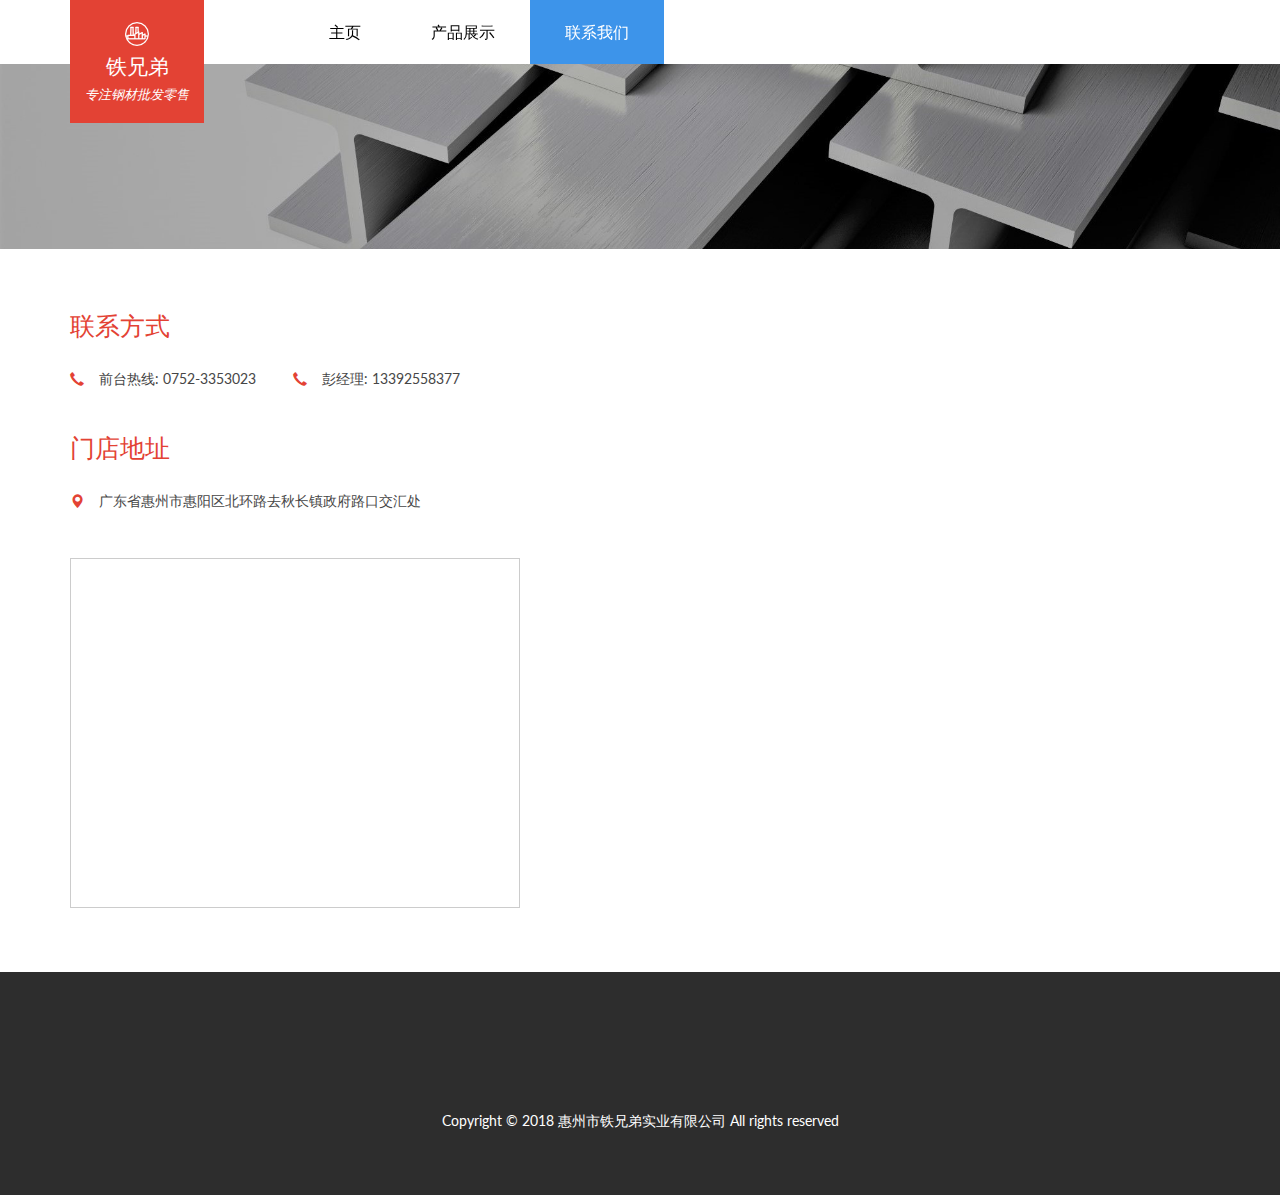
==== commit c6243941: "update html" ====
--- a/contact.html
+++ b/contact.html
@@ -1,292 +1,292 @@
-<!DOCTYPE html>
-<html>
-<head>
-<title>Contact</title>
-<!-- for-mobile-apps -->
-<meta name="viewport" content="width=device-width, initial-scale=1">
-<meta http-equiv="Content-Type" content="text/html; charset=utf-8" />
-<meta name="keywords" content="" />
-<script type="application/x-javascript"> addEventListener("load", function() { setTimeout(hideURLbar, 0); }, false);
-		function hideURLbar(){ window.scrollTo(0,1); } </script>
-<!-- //for-mobile-apps -->
-<link href="css/bootstrap.css" rel="stylesheet" type="text/css" media="all" />
-<link href="css/style.css" rel="stylesheet" type="text/css" media="all" />
-<!-- js -->
-<script type="text/javascript" src="js/jquery-2.1.4.min.js"></script>
-<!-- //js -->
-
-<link href='https://fonts.googleapis.com/css?family=Viga' rel='stylesheet' type='text/css'>
-<link href='https://fonts.googleapis.com/css?family=Lato:400,100,100italic,300,300italic,400italic,700,700italic,900,900italic' rel='stylesheet' type='text/css'>
-<script src="js/responsiveslides.min.js"></script>
-<!-- start-smoth-scrolling -->
-<script type="text/javascript" src="js/move-top.js"></script>
-<script type="text/javascript" src="js/easing.js"></script>
-<script type="text/javascript">
-	jQuery(document).ready(function($) {
-		$(".scroll").click(function(event){		
-			event.preventDefault();
-			$('html,body').animate({scrollTop:$(this.hash).offset().top},1000);
-		});
-	});
-</script>
-<!-- start-smoth-scrolling -->
-<script src="js/easyResponsiveTabs.js"></script>
-
-</head>
-<body>
-<!--header-->
-<!-- header -->
-	<div class="header">
-		<div class="container">
-			<div class="logo">
-				<h1><a href="index.html"><i><img src="images/logo.png" alt="" /></i>铁兄弟<span>专注钢材批发零售</span></a></h1>
-			</div>
-			<div class="header-left">
-				<nav class="navbar navbar-default">
-					<!-- Brand and toggle get grouped for better mobile display -->
-					<div class="navbar-header">
-					  <button type="button" class="navbar-toggle collapsed" data-toggle="collapse" data-target="#bs-example-navbar-collapse-1">
-						<span class="sr-only">Toggle navigation</span>
-						<span class="icon-bar"></span>
-						<span class="icon-bar"></span>
-						<span class="icon-bar"></span>
-					  </button>
-					</div>
-
-					<div class="collapse navbar-collapse nav-wil" id="bs-example-navbar-collapse-1">						
-						<nav class="link-effect-9" id="link-effect-9">
-							<ul class="nav navbar-nav">
-								<li><a href="index.html" class="hvr-bounce-to-bottom">主页</a></li>
-								<li><a href="gallery.html" class="hvr-bounce-to-bottom">产品展示</a></li>
-								
-								<li class="active"><a class="hvr-bounce-to-bottom" href="contact.html">联系我们</a></li>
-							</ul>
-						</nav>
-					</div>
-				</nav>
-			</div>
-		</div>
-	</div>
-<!-- //header -->
-<!-- banner -->
-<div class="banner page_head">
-	
-</div>
-<!-- //banner -->
-<!-- contact -->
-<div class="contact">
-	<div class="container">
-		
-		<div class="col-md-7 contact_left">
-			<h4>联系方式</h4>			
-			<ul class="contact-list">				
-				<li><span class="glyphicon glyphicon-earphone" aria-hidden="true"></span>前台热线: 0752-3353023</li>
-				<li><span class="glyphicon glyphicon-earphone" aria-hidden="true"></span>彭经理: 13392558377</li>
-			</ul>
-			
-			
-			<!--Plug-in Initialisation-->
-			<script type="text/javascript">
-			$(document).ready(function() {
-				//Horizontal Tab
-				$('#parentHorizontalTab').easyResponsiveTabs({
-					type: 'default', //Types: default, vertical, accordion
-					width: 'auto', //auto or any width like 600px
-					fit: true, // 100% fit in a container
-					tabidentify: 'hor_1', // The tab groups identifier
-					activate: function(event) { // Callback function if tab is switched
-						var $tab = $(this);
-						var $info = $('#nested-tabInfo');
-						var $name = $('span', $info);
-						$name.text($tab.text());
-						$info.show();
-					}
-				});
-
-				// Child Tab
-				$('#ChildVerticalTab_1').easyResponsiveTabs({
-					type: 'vertical',
-					width: 'auto',
-					fit: true,
-					tabidentify: 'ver_1', // The tab groups identifier
-					activetab_bg: '#fff', // background color for active tabs in this group
-					inactive_bg: '#F5F5F5', // background color for inactive tabs in this group
-					active_border_color: '#c1c1c1', // border color for active tabs heads in this group
-					active_content_border_color: '#5AB1D0' // border color for active tabs contect in this group so that it matches the tab head border
-				});
-
-				//Vertical Tab
-				$('#parentVerticalTab').easyResponsiveTabs({
-					type: 'vertical', //Types: default, vertical, accordion
-					width: 'auto', //auto or any width like 600px
-					fit: true, // 100% fit in a container
-					closed: 'accordion', // Start closed if in accordion view
-					tabidentify: 'hor_1', // The tab groups identifier
-					activate: function(event) { // Callback function if tab is switched
-						var $tab = $(this);
-						var $info = $('#nested-tabInfo2');
-						var $name = $('span', $info);
-						$name.text($tab.text());
-						$info.show();
-					}
-				});
-			});
-		</script>
-			
-		</div>
-		<div class="col-md-7 contact_left">
-			<h4>门店地址</h4>
-			<ul class="contact-list">				
-				<li><span class="glyphicon glyphicon-map-marker" aria-hidden="true"></span>广东省惠州市惠阳区北环路去秋长镇政府路口交汇处</li>
-			</ul>
-			<!DOCTYPE html PUBLIC "-//W3C//DTD XHTML 1.0 Transitional//EN" "http://www.w3.org/TR/xhtml1/DTD/xhtml1-transitional.dtd">
-<html xmlns="http://www.w3.org/1999/xhtml">
-<head>
-<meta http-equiv="Content-Type" content="text/html; charset=gb2312" />
-<meta name="keywords" content="百度地图,百度地图API，百度地图自定义工具，百度地图所见即所得工具" />
-<meta name="description" content="百度地图API自定义地图，帮助用户在可视化操作下生成百度地图" />
-<title>百度地图API自定义地图</title>
-<!--引用百度地图API-->
-<style type="text/css">
-    html,body{margin:0;padding:0;}
-    .iw_poi_title {color:#CC5522;font-size:14px;font-weight:bold;overflow:hidden;padding-right:13px;white-space:nowrap}
-    .iw_poi_content {font:12px arial,sans-serif;overflow:visible;padding-top:4px;white-space:-moz-pre-wrap;word-wrap:break-word}
-</style>
-<script type="text/javascript" src="http://api.map.baidu.com/api?key=&v=1.1&services=true"></script>
-</head>
-
-<body>
-  <!--百度地图容器-->
-  <div style="width:450px;height:350px;border:#ccc solid 1px;" id="dituContent"></div>
-</body>
-<script type="text/javascript">
-    //创建和初始化地图函数：
-    function initMap(){
-        createMap();//创建地图
-        setMapEvent();//设置地图事件
-        addMapControl();//向地图添加控件
-        addMarker();//向地图中添加marker
-    }
-    
-    //创建地图函数：
-    function createMap(){
-        var map = new BMap.Map("dituContent");//在百度地图容器中创建一个地图
-        var point = new BMap.Point(114.456626,22.806867);//定义一个中心点坐标
-        map.centerAndZoom(point,13);//设定地图的中心点和坐标并将地图显示在地图容器中
-        window.map = map;//将map变量存储在全局
-    }
-    
-    //地图事件设置函数：
-    function setMapEvent(){
-        map.enableDragging();//启用地图拖拽事件，默认启用(可不写)
-        map.enableScrollWheelZoom();//启用地图滚轮放大缩小
-        map.enableDoubleClickZoom();//启用鼠标双击放大，默认启用(可不写)
-        map.enableKeyboard();//启用键盘上下左右键移动地图
-    }
-    
-    //地图控件添加函数：
-    function addMapControl(){
-        //向地图中添加缩放控件
-	var ctrl_nav = new BMap.NavigationControl({anchor:BMAP_ANCHOR_TOP_LEFT,type:BMAP_NAVIGATION_CONTROL_LARGE});
-	map.addControl(ctrl_nav);
-        //向地图中添加缩略图控件
-	var ctrl_ove = new BMap.OverviewMapControl({anchor:BMAP_ANCHOR_BOTTOM_RIGHT,isOpen:1});
-	map.addControl(ctrl_ove);
-        //向地图中添加比例尺控件
-	var ctrl_sca = new BMap.ScaleControl({anchor:BMAP_ANCHOR_BOTTOM_LEFT});
-	map.addControl(ctrl_sca);
-    }
-    
-    //标注点数组
-    var markerArr = [{title:"惠州市铁兄弟实业有限公司",content:"惠州市铁兄弟实业有限公司",point:"114.449296|22.815429",isOpen:0,icon:{w:23,h:25,l:46,t:21,x:9,lb:12}}
-		 ];
-    //创建marker
-    function addMarker(){
-        for(var i=0;i<markerArr.length;i++){
-            var json = markerArr[i];
-            var p0 = json.point.split("|")[0];
-            var p1 = json.point.split("|")[1];
-            var point = new BMap.Point(p0,p1);
-			var iconImg = createIcon(json.icon);
-            var marker = new BMap.Marker(point,{icon:iconImg});
-			var iw = createInfoWindow(i);
-			var label = new BMap.Label(json.title,{"offset":new BMap.Size(json.icon.lb-json.icon.x+10,-20)});
-			marker.setLabel(label);
-            map.addOverlay(marker);
-            label.setStyle({
-                        borderColor:"#808080",
-                        color:"#333",
-                        cursor:"pointer"
-            });
-			
-			(function(){
-				var index = i;
-				var _iw = createInfoWindow(i);
-				var _marker = marker;
-				_marker.addEventListener("click",function(){
-				    this.openInfoWindow(_iw);
-			    });
-			    _iw.addEventListener("open",function(){
-				    _marker.getLabel().hide();
-			    })
-			    _iw.addEventListener("close",function(){
-				    _marker.getLabel().show();
-			    })
-				label.addEventListener("click",function(){
-				    _marker.openInfoWindow(_iw);
-			    })
-				if(!!json.isOpen){
-					label.hide();
-					_marker.openInfoWindow(_iw);
-				}
-			})()
-        }
-    }
-    //创建InfoWindow
-    function createInfoWindow(i){
-        var json = markerArr[i];
-        var iw = new BMap.InfoWindow("<b class='iw_poi_title' title='" + json.title + "'>" + json.title + "</b><div class='iw_poi_content'>"+json.content+"</div>");
-        return iw;
-    }
-    //创建一个Icon
-    function createIcon(json){
-        var icon = new BMap.Icon("http://app.baidu.com/map/images/us_mk_icon.png", new BMap.Size(json.w,json.h),{imageOffset: new BMap.Size(-json.l,-json.t),infoWindowOffset:new BMap.Size(json.lb+5,1),offset:new BMap.Size(json.x,json.h)})
-        return icon;
-    }
-    
-    initMap();//创建和初始化地图
-</script>
-</html>
-		</div>
-		<div class="clearfix"></div>
-	</div>
-</div>
-
-<!-- footer -->
-<div class="footer">
-	<div class="container">		
-		<div class="clearfix"></div>
-		<p class="copy-right">Copyright &copy; 2018 惠州市铁兄弟实业有限公司 All rights reserved</p>
-	</div>
-</div>
-<!-- //footer -->
-
-<!-- smooth scrolling -->
-	<script type="text/javascript">
-		$(document).ready(function() {
-		/*
-			var defaults = {
-			containerID: 'toTop', // fading element id
-			containerHoverID: 'toTopHover', // fading element hover id
-			scrollSpeed: 1200,
-			easingType: 'linear' 
-			};
-		*/								
-		$().UItoTop({ easingType: 'easeOutQuart' });
-		});
-	</script>
-	<a href="#" id="toTop" style="display: block;"> <span id="toTopHover" style="opacity: 1;"> </span></a>
-<!-- //smooth scrolling -->
-<script type="text/javascript" src="js/bootstrap-3.1.1.min.js"></script>
-</body>
+<!DOCTYPE html>
+<html>
+<head>
+<title>Contact</title>
+<!-- for-mobile-apps -->
+<meta name="viewport" content="width=device-width, initial-scale=1">
+<meta http-equiv="Content-Type" content="text/html; charset=utf-8" />
+<meta name="keywords" content="" />
+<script type="application/x-javascript"> addEventListener("load", function() { setTimeout(hideURLbar, 0); }, false);
+		function hideURLbar(){ window.scrollTo(0,1); } </script>
+<!-- //for-mobile-apps -->
+<link href="css/bootstrap.css" rel="stylesheet" type="text/css" media="all" />
+<link href="css/style.css" rel="stylesheet" type="text/css" media="all" />
+<!-- js -->
+<script type="text/javascript" src="js/jquery-2.1.4.min.js"></script>
+<!-- //js -->
+
+<link href='https://fonts.googleapis.com/css?family=Viga' rel='stylesheet' type='text/css'>
+<link href='https://fonts.googleapis.com/css?family=Lato:400,100,100italic,300,300italic,400italic,700,700italic,900,900italic' rel='stylesheet' type='text/css'>
+<script src="js/responsiveslides.min.js"></script>
+<!-- start-smoth-scrolling -->
+<script type="text/javascript" src="js/move-top.js"></script>
+<script type="text/javascript" src="js/easing.js"></script>
+<script type="text/javascript">
+	jQuery(document).ready(function($) {
+		$(".scroll").click(function(event){		
+			event.preventDefault();
+			$('html,body').animate({scrollTop:$(this.hash).offset().top},1000);
+		});
+	});
+</script>
+<!-- start-smoth-scrolling -->
+<script src="js/easyResponsiveTabs.js"></script>
+
+</head>
+<body>
+<!--header-->
+<!-- header -->
+	<div class="header">
+		<div class="container">
+			<div class="logo">
+				<h1><a href="index.html"><i><img src="images/logo.png" alt="" /></i>铁兄弟<span>专注钢材批发零售</span></a></h1>
+			</div>
+			<div class="header-left">
+				<nav class="navbar navbar-default">
+					<!-- Brand and toggle get grouped for better mobile display -->
+					<div class="navbar-header">
+					  <button type="button" class="navbar-toggle collapsed" data-toggle="collapse" data-target="#bs-example-navbar-collapse-1">
+						<span class="sr-only">Toggle navigation</span>
+						<span class="icon-bar"></span>
+						<span class="icon-bar"></span>
+						<span class="icon-bar"></span>
+					  </button>
+					</div>
+
+					<div class="collapse navbar-collapse nav-wil" id="bs-example-navbar-collapse-1">						
+						<nav class="link-effect-9" id="link-effect-9">
+							<ul class="nav navbar-nav">
+								<li><a href="index.html" class="hvr-bounce-to-bottom">主页</a></li>
+								<li><a href="gallery.html" class="hvr-bounce-to-bottom">产品展示</a></li>
+								
+								<li class="active"><a class="hvr-bounce-to-bottom" href="contact.html">联系我们</a></li>
+							</ul>
+						</nav>
+					</div>
+				</nav>
+			</div>
+		</div>
+	</div>
+<!-- //header -->
+<!-- banner -->
+<div class="banner page_head">
+	
+</div>
+<!-- //banner -->
+<!-- contact -->
+<div class="contact">
+	<div class="container">
+		
+		<div class="col-md-7 contact_left">
+			<h4>联系方式</h4>			
+			<ul class="contact-list">				
+				<li><span class="glyphicon glyphicon-earphone" aria-hidden="true"></span>前台热线: 0752-3353023</li>
+				<li><span class="glyphicon glyphicon-earphone" aria-hidden="true"></span>彭经理: 13392558377</li>
+			</ul>
+			
+			
+			<!--Plug-in Initialisation-->
+			<script type="text/javascript">
+			$(document).ready(function() {
+				//Horizontal Tab
+				$('#parentHorizontalTab').easyResponsiveTabs({
+					type: 'default', //Types: default, vertical, accordion
+					width: 'auto', //auto or any width like 600px
+					fit: true, // 100% fit in a container
+					tabidentify: 'hor_1', // The tab groups identifier
+					activate: function(event) { // Callback function if tab is switched
+						var $tab = $(this);
+						var $info = $('#nested-tabInfo');
+						var $name = $('span', $info);
+						$name.text($tab.text());
+						$info.show();
+					}
+				});
+
+				// Child Tab
+				$('#ChildVerticalTab_1').easyResponsiveTabs({
+					type: 'vertical',
+					width: 'auto',
+					fit: true,
+					tabidentify: 'ver_1', // The tab groups identifier
+					activetab_bg: '#fff', // background color for active tabs in this group
+					inactive_bg: '#F5F5F5', // background color for inactive tabs in this group
+					active_border_color: '#c1c1c1', // border color for active tabs heads in this group
+					active_content_border_color: '#5AB1D0' // border color for active tabs contect in this group so that it matches the tab head border
+				});
+
+				//Vertical Tab
+				$('#parentVerticalTab').easyResponsiveTabs({
+					type: 'vertical', //Types: default, vertical, accordion
+					width: 'auto', //auto or any width like 600px
+					fit: true, // 100% fit in a container
+					closed: 'accordion', // Start closed if in accordion view
+					tabidentify: 'hor_1', // The tab groups identifier
+					activate: function(event) { // Callback function if tab is switched
+						var $tab = $(this);
+						var $info = $('#nested-tabInfo2');
+						var $name = $('span', $info);
+						$name.text($tab.text());
+						$info.show();
+					}
+				});
+			});
+		</script>
+			
+		</div>
+		<div class="col-md-7 contact_left">
+			<h4>门店地址</h4>
+			<ul class="contact-list">				
+				<li><span class="glyphicon glyphicon-map-marker" aria-hidden="true"></span>广东省惠州市惠阳区北环路去秋长镇政府路口交汇处</li>
+			</ul>
+			<!DOCTYPE html PUBLIC "-//W3C//DTD XHTML 1.0 Transitional//EN" "http://www.w3.org/TR/xhtml1/DTD/xhtml1-transitional.dtd">
+<html xmlns="http://www.w3.org/1999/xhtml">
+<head>
+<meta http-equiv="Content-Type" content="text/html; charset=gb2312" />
+<meta name="keywords" content="百度地图,百度地图API，百度地图自定义工具，百度地图所见即所得工具" />
+<meta name="description" content="百度地图API自定义地图，帮助用户在可视化操作下生成百度地图" />
+<title>百度地图API自定义地图</title>
+<!--引用百度地图API-->
+<style type="text/css">
+    html,body{margin:0;padding:0;}
+    .iw_poi_title {color:#CC5522;font-size:14px;font-weight:bold;overflow:hidden;padding-right:13px;white-space:nowrap}
+    .iw_poi_content {font:12px arial,sans-serif;overflow:visible;padding-top:4px;white-space:-moz-pre-wrap;word-wrap:break-word}
+</style>
+<script type="text/javascript" src="https://api.map.baidu.com/api?key=&v=1.1&services=true"></script>
+</head>
+
+<body>
+  <!--百度地图容器-->
+  <div style="width:450px;height:350px;border:#ccc solid 1px;" id="dituContent"></div>
+</body>
+<script type="text/javascript">
+    //创建和初始化地图函数：
+    function initMap(){
+        createMap();//创建地图
+        setMapEvent();//设置地图事件
+        addMapControl();//向地图添加控件
+        addMarker();//向地图中添加marker
+    }
+    
+    //创建地图函数：
+    function createMap(){
+        var map = new BMap.Map("dituContent");//在百度地图容器中创建一个地图
+        var point = new BMap.Point(114.456626,22.806867);//定义一个中心点坐标
+        map.centerAndZoom(point,13);//设定地图的中心点和坐标并将地图显示在地图容器中
+        window.map = map;//将map变量存储在全局
+    }
+    
+    //地图事件设置函数：
+    function setMapEvent(){
+        map.enableDragging();//启用地图拖拽事件，默认启用(可不写)
+        map.enableScrollWheelZoom();//启用地图滚轮放大缩小
+        map.enableDoubleClickZoom();//启用鼠标双击放大，默认启用(可不写)
+        map.enableKeyboard();//启用键盘上下左右键移动地图
+    }
+    
+    //地图控件添加函数：
+    function addMapControl(){
+        //向地图中添加缩放控件
+	var ctrl_nav = new BMap.NavigationControl({anchor:BMAP_ANCHOR_TOP_LEFT,type:BMAP_NAVIGATION_CONTROL_LARGE});
+	map.addControl(ctrl_nav);
+        //向地图中添加缩略图控件
+	var ctrl_ove = new BMap.OverviewMapControl({anchor:BMAP_ANCHOR_BOTTOM_RIGHT,isOpen:1});
+	map.addControl(ctrl_ove);
+        //向地图中添加比例尺控件
+	var ctrl_sca = new BMap.ScaleControl({anchor:BMAP_ANCHOR_BOTTOM_LEFT});
+	map.addControl(ctrl_sca);
+    }
+    
+    //标注点数组
+    var markerArr = [{title:"惠州市铁兄弟实业有限公司",content:"惠州市铁兄弟实业有限公司",point:"114.449296|22.815429",isOpen:0,icon:{w:23,h:25,l:46,t:21,x:9,lb:12}}
+		 ];
+    //创建marker
+    function addMarker(){
+        for(var i=0;i<markerArr.length;i++){
+            var json = markerArr[i];
+            var p0 = json.point.split("|")[0];
+            var p1 = json.point.split("|")[1];
+            var point = new BMap.Point(p0,p1);
+			var iconImg = createIcon(json.icon);
+            var marker = new BMap.Marker(point,{icon:iconImg});
+			var iw = createInfoWindow(i);
+			var label = new BMap.Label(json.title,{"offset":new BMap.Size(json.icon.lb-json.icon.x+10,-20)});
+			marker.setLabel(label);
+            map.addOverlay(marker);
+            label.setStyle({
+                        borderColor:"#808080",
+                        color:"#333",
+                        cursor:"pointer"
+            });
+			
+			(function(){
+				var index = i;
+				var _iw = createInfoWindow(i);
+				var _marker = marker;
+				_marker.addEventListener("click",function(){
+				    this.openInfoWindow(_iw);
+			    });
+			    _iw.addEventListener("open",function(){
+				    _marker.getLabel().hide();
+			    })
+			    _iw.addEventListener("close",function(){
+				    _marker.getLabel().show();
+			    })
+				label.addEventListener("click",function(){
+				    _marker.openInfoWindow(_iw);
+			    })
+				if(!!json.isOpen){
+					label.hide();
+					_marker.openInfoWindow(_iw);
+				}
+			})()
+        }
+    }
+    //创建InfoWindow
+    function createInfoWindow(i){
+        var json = markerArr[i];
+        var iw = new BMap.InfoWindow("<b class='iw_poi_title' title='" + json.title + "'>" + json.title + "</b><div class='iw_poi_content'>"+json.content+"</div>");
+        return iw;
+    }
+    //创建一个Icon
+    function createIcon(json){
+        var icon = new BMap.Icon("http://app.baidu.com/map/images/us_mk_icon.png", new BMap.Size(json.w,json.h),{imageOffset: new BMap.Size(-json.l,-json.t),infoWindowOffset:new BMap.Size(json.lb+5,1),offset:new BMap.Size(json.x,json.h)})
+        return icon;
+    }
+    
+    initMap();//创建和初始化地图
+</script>
+</html>
+		</div>
+		<div class="clearfix"></div>
+	</div>
+</div>
+
+<!-- footer -->
+<div class="footer">
+	<div class="container">		
+		<div class="clearfix"></div>
+		<p class="copy-right">Copyright &copy; 2018 惠州市铁兄弟实业有限公司 All rights reserved</p>
+	</div>
+</div>
+<!-- //footer -->
+
+<!-- smooth scrolling -->
+	<script type="text/javascript">
+		$(document).ready(function() {
+		/*
+			var defaults = {
+			containerID: 'toTop', // fading element id
+			containerHoverID: 'toTopHover', // fading element hover id
+			scrollSpeed: 1200,
+			easingType: 'linear' 
+			};
+		*/								
+		$().UItoTop({ easingType: 'easeOutQuart' });
+		});
+	</script>
+	<a href="#" id="toTop" style="display: block;"> <span id="toTopHover" style="opacity: 1;"> </span></a>
+<!-- //smooth scrolling -->
+<script type="text/javascript" src="js/bootstrap-3.1.1.min.js"></script>
+</body>
 </html>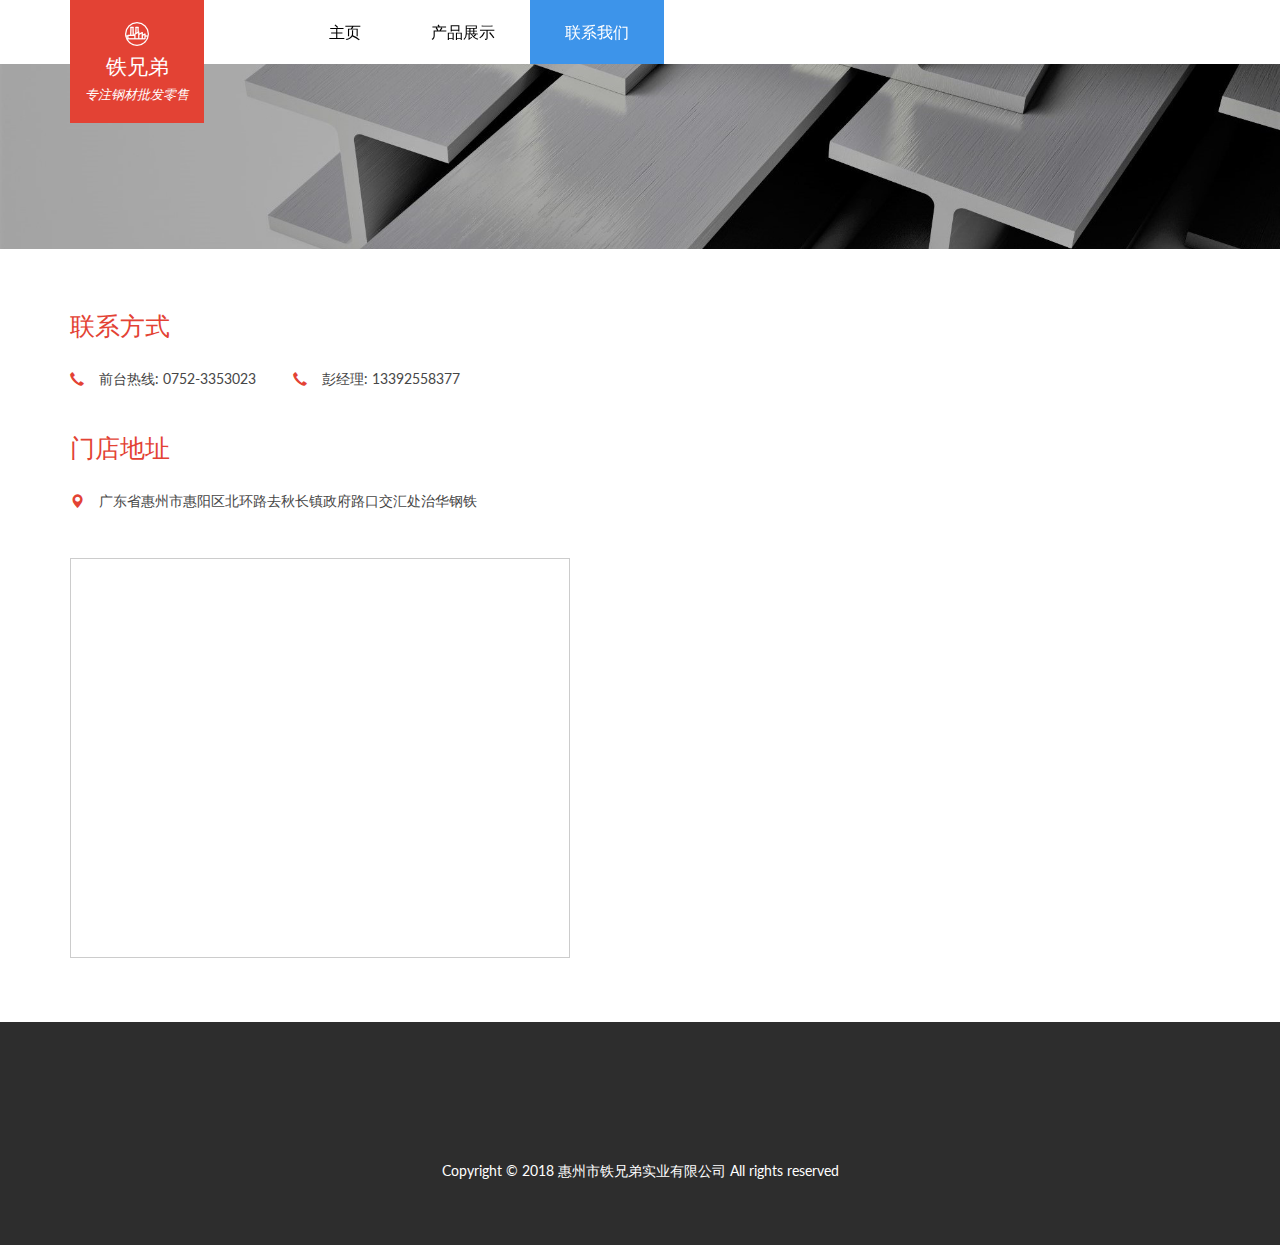
==== commit fc56532b: "v4" ====
--- a/contact.html
+++ b/contact.html
@@ -137,9 +137,11 @@
 		<div class="col-md-7 contact_left">
 			<h4>门店地址</h4>
 			<ul class="contact-list">				
-				<li><span class="glyphicon glyphicon-map-marker" aria-hidden="true"></span>广东省惠州市惠阳区北环路去秋长镇政府路口交汇处</li>
+				<li><span class="glyphicon glyphicon-map-marker" aria-hidden="true"></span>广东省惠州市惠阳区北环路去秋长镇政府路口交汇处治华钢铁</li>
 			</ul>
 			<!DOCTYPE html PUBLIC "-//W3C//DTD XHTML 1.0 Transitional//EN" "http://www.w3.org/TR/xhtml1/DTD/xhtml1-transitional.dtd">
+
+<!DOCTYPE html PUBLIC "-//W3C//DTD XHTML 1.0 Transitional//EN" "http://www.w3.org/TR/xhtml1/DTD/xhtml1-transitional.dtd">
 <html xmlns="http://www.w3.org/1999/xhtml">
 <head>
 <meta http-equiv="Content-Type" content="text/html; charset=gb2312" />
@@ -152,12 +154,12 @@
     .iw_poi_title {color:#CC5522;font-size:14px;font-weight:bold;overflow:hidden;padding-right:13px;white-space:nowrap}
     .iw_poi_content {font:12px arial,sans-serif;overflow:visible;padding-top:4px;white-space:-moz-pre-wrap;word-wrap:break-word}
 </style>
-<script type="text/javascript" src="https://api.map.baidu.com/api?key=&v=1.1&services=true"></script>
+<script type="text/javascript" src="http://api.map.baidu.com/api?key=&v=1.1&services=true"></script>
 </head>
 
 <body>
   <!--百度地图容器-->
-  <div style="width:450px;height:350px;border:#ccc solid 1px;" id="dituContent"></div>
+  <div style="width:500px;height:400px;border:#ccc solid 1px;" id="dituContent"></div>
 </body>
 <script type="text/javascript">
     //创建和初始化地图函数：
@@ -165,14 +167,13 @@
         createMap();//创建地图
         setMapEvent();//设置地图事件
         addMapControl();//向地图添加控件
-        addMarker();//向地图中添加marker
     }
     
     //创建地图函数：
     function createMap(){
         var map = new BMap.Map("dituContent");//在百度地图容器中创建一个地图
-        var point = new BMap.Point(114.456626,22.806867);//定义一个中心点坐标
-        map.centerAndZoom(point,13);//设定地图的中心点和坐标并将地图显示在地图容器中
+        var point = new BMap.Point(114.449386,22.815212);//定义一个中心点坐标
+        map.centerAndZoom(point,18);//设定地图的中心点和坐标并将地图显示在地图容器中
         window.map = map;//将map变量存储在全局
     }
     
@@ -187,75 +188,19 @@
     //地图控件添加函数：
     function addMapControl(){
         //向地图中添加缩放控件
-	var ctrl_nav = new BMap.NavigationControl({anchor:BMAP_ANCHOR_TOP_LEFT,type:BMAP_NAVIGATION_CONTROL_LARGE});
+	var ctrl_nav = new BMap.NavigationControl({anchor:BMAP_ANCHOR_TOP_LEFT,type:BMAP_NAVIGATION_CONTROL_SMALL});
 	map.addControl(ctrl_nav);
-        //向地图中添加缩略图控件
-	var ctrl_ove = new BMap.OverviewMapControl({anchor:BMAP_ANCHOR_BOTTOM_RIGHT,isOpen:1});
-	map.addControl(ctrl_ove);
-        //向地图中添加比例尺控件
+                //向地图中添加比例尺控件
 	var ctrl_sca = new BMap.ScaleControl({anchor:BMAP_ANCHOR_BOTTOM_LEFT});
 	map.addControl(ctrl_sca);
     }
     
-    //标注点数组
-    var markerArr = [{title:"惠州市铁兄弟实业有限公司",content:"惠州市铁兄弟实业有限公司",point:"114.449296|22.815429",isOpen:0,icon:{w:23,h:25,l:46,t:21,x:9,lb:12}}
-		 ];
-    //创建marker
-    function addMarker(){
-        for(var i=0;i<markerArr.length;i++){
-            var json = markerArr[i];
-            var p0 = json.point.split("|")[0];
-            var p1 = json.point.split("|")[1];
-            var point = new BMap.Point(p0,p1);
-			var iconImg = createIcon(json.icon);
-            var marker = new BMap.Marker(point,{icon:iconImg});
-			var iw = createInfoWindow(i);
-			var label = new BMap.Label(json.title,{"offset":new BMap.Size(json.icon.lb-json.icon.x+10,-20)});
-			marker.setLabel(label);
-            map.addOverlay(marker);
-            label.setStyle({
-                        borderColor:"#808080",
-                        color:"#333",
-                        cursor:"pointer"
-            });
-			
-			(function(){
-				var index = i;
-				var _iw = createInfoWindow(i);
-				var _marker = marker;
-				_marker.addEventListener("click",function(){
-				    this.openInfoWindow(_iw);
-			    });
-			    _iw.addEventListener("open",function(){
-				    _marker.getLabel().hide();
-			    })
-			    _iw.addEventListener("close",function(){
-				    _marker.getLabel().show();
-			    })
-				label.addEventListener("click",function(){
-				    _marker.openInfoWindow(_iw);
-			    })
-				if(!!json.isOpen){
-					label.hide();
-					_marker.openInfoWindow(_iw);
-				}
-			})()
-        }
-    }
-    //创建InfoWindow
-    function createInfoWindow(i){
-        var json = markerArr[i];
-        var iw = new BMap.InfoWindow("<b class='iw_poi_title' title='" + json.title + "'>" + json.title + "</b><div class='iw_poi_content'>"+json.content+"</div>");
-        return iw;
-    }
-    //创建一个Icon
-    function createIcon(json){
-        var icon = new BMap.Icon("http://app.baidu.com/map/images/us_mk_icon.png", new BMap.Size(json.w,json.h),{imageOffset: new BMap.Size(-json.l,-json.t),infoWindowOffset:new BMap.Size(json.lb+5,1),offset:new BMap.Size(json.x,json.h)})
-        return icon;
-    }
     
     initMap();//创建和初始化地图
 </script>
+</html>
+
+
 </html>
 		</div>
 		<div class="clearfix"></div>
